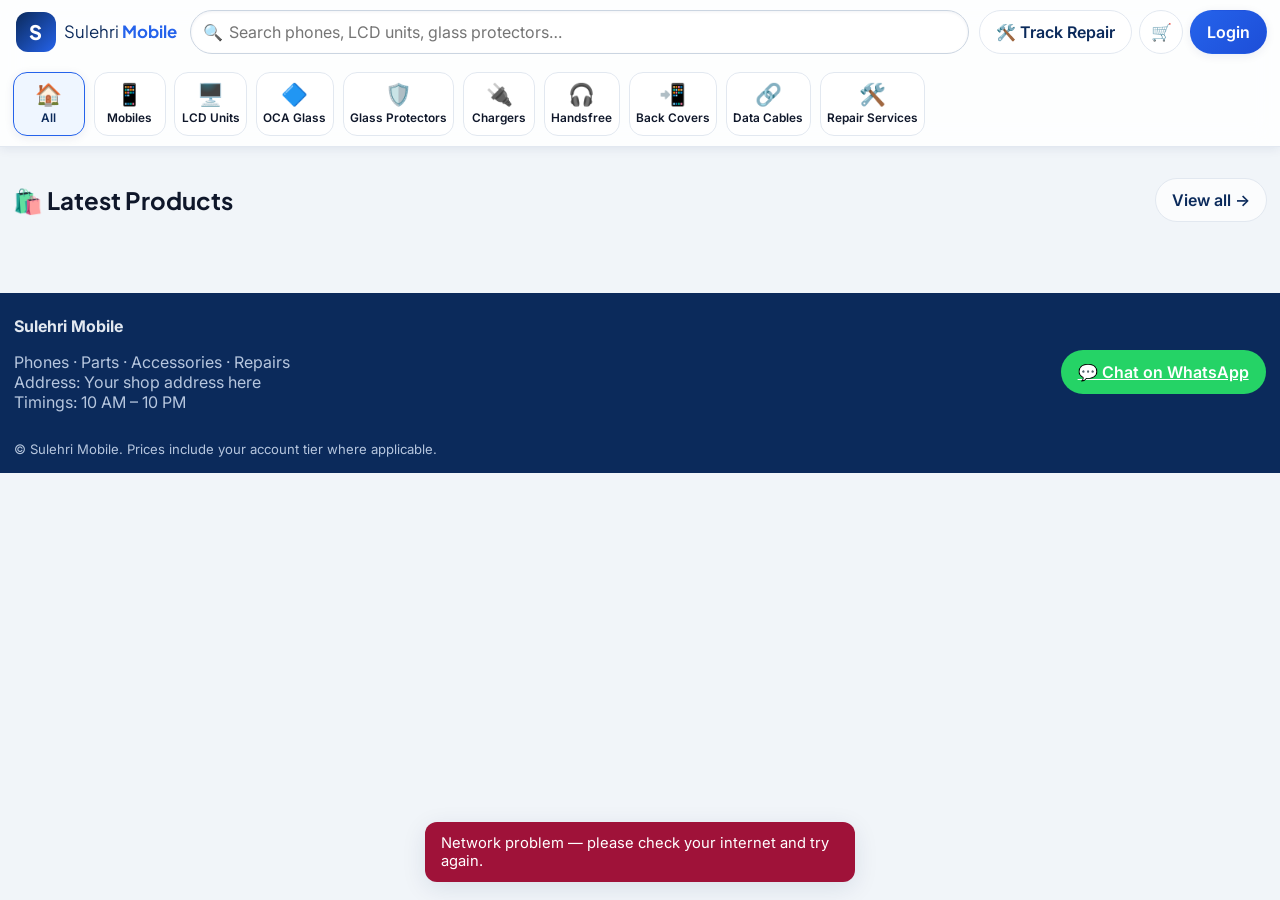
==== index.html @ 1303ef2f "Add files via upload" ====
<!DOCTYPE html>
<html lang="en">
<head>
<meta charset="UTF-8">
<meta name="viewport" content="width=device-width, initial-scale=1.0, viewport-fit=cover">
<title>Sulehri Mobile — Phones, Parts, Accessories & Repairs</title>
<meta name="description" content="Sulehri Mobile — mobile phones, LCD units, parts, accessories and repair services at honest prices.">
<meta name="theme-color" content="#0B2A5B">
<link rel="manifest" href="manifest.json">
<link rel="icon" href="icon-192.png" type="image/png">
<link rel="preconnect" href="https://fonts.googleapis.com">
<link rel="preconnect" href="https://fonts.gstatic.com" crossorigin>
<link href="https://fonts.googleapis.com/css2?family=Inter:wght@400;500;600;700&family=Plus+Jakarta+Sans:wght@600;700;800&display=swap" rel="stylesheet">
<link rel="stylesheet" href="styles.css">
</head>
<body>

<!-- ================= HEADER ================= -->
<header class="site-header" id="siteHeader">
  <div class="header-inner">
    <button class="logo" id="logoBtn" type="button" aria-label="Sulehri Mobile — Home">
      <span class="logo-mark">S</span>
      <span class="logo-text">Sulehri <strong>Mobile</strong></span>
    </button>

    <div class="search-wrap">
      <span class="search-icon" aria-hidden="true">🔍</span>
      <input id="searchInput" type="search" autocomplete="off" enterkeyhint="search"
             placeholder="Search phones, LCD units, glass protectors…" aria-label="Search products">
      <div class="suggestions" id="searchSuggestions" hidden></div>
    </div>

    <div class="header-actions">
      <button class="btn btn-ghost header-track" id="trackBtnTop" type="button">🛠️ Track Repair</button>
      <button class="icon-btn" id="cartBtn" type="button" aria-label="Open cart">
        🛒 <span class="cart-badge" id="cartBadge" hidden>0</span>
      </button>
      <button class="btn btn-primary" id="loginBtn" type="button">
        <span id="accountBtnLabel">Login</span>
      </button>
    </div>
  </div>

  <!-- Category icon strip -->
  <nav class="cat-strip" id="categoryStrip" aria-label="Categories"></nav>
</header>

<!-- Demo notice (only visible in DEMO mode) -->
<div class="demo-banner" id="demoBanner" hidden>
  🧪 <strong>DEMO MODE</strong> — sample data for design preview. Add your Web App URL in <code>app.js</code> to go live.
</div>

<!-- Monthly target bar (logged-in customers only) -->
<section class="target-bar" id="targetBar" hidden>
  <div class="target-inner">
    <div class="target-text">
      🎯 <strong id="targetTierName">Retail</strong> member —
      Spent <strong id="targetSpent">PKR 0</strong> of <strong id="targetTarget">PKR 0</strong>
      · <span id="targetRemaining"></span>
    </div>
    <div class="target-track"><div class="target-fill" id="targetFill"></div></div>
    <div class="target-pct" id="targetPercent">0%</div>
  </div>
</section>

<main id="mainContent">

  <!-- ================= VIEW: HOME ================= -->
  <section class="view" id="viewHome">
    <div id="showcaseWrap"></div>

    <div class="section-head">
      <h2>🛍️ Latest Products</h2>
      <button class="btn btn-ghost" id="btnShopAll" type="button">View all →</button>
    </div>
    <div class="product-grid" id="homeGrid"></div>
  </section>

  <!-- ================= VIEW: SHOP ================= -->
  <section class="view" id="viewShop" hidden>
    <div class="shop-layout">

      <!-- Filters: sidebar (desktop) / drawer (mobile) -->
      <aside class="filters" id="filterDrawer" aria-label="Filters">
        <div class="filters-head">
          <h3>🎛️ Filters</h3>
          <button class="btn btn-ghost btn-sm" id="clearFiltersBtn" type="button">Clear all</button>
          <button class="icon-btn filters-close" id="closeFiltersBtn" type="button" aria-label="Close filters">✕</button>
        </div>

        <div class="filter-group">
          <h4>Category</h4>
          <div id="filterMainCats"></div>
        </div>
        <div class="filter-group">
          <h4>Sub-Category <span class="muted">(with counts)</span></h4>
          <div id="filterSubCats"></div>
        </div>
        <div class="filter-group">
          <h4>Brand</h4>
          <div id="filterBrands"></div>
        </div>
        <div class="filter-group">
          <h4>RAM</h4>
          <div id="filterRams" class="chip-row"></div>
        </div>
        <div class="filter-group">
          <h4>Storage</h4>
          <div id="filterStorages" class="chip-row"></div>
        </div>
        <div class="filter-group">
          <h4>PTA Status</h4>
          <div id="filterPtas"></div>
        </div>
        <div class="filter-group">
          <h4>Network</h4>
          <div id="filterNetworks"></div>
        </div>
        <div class="filter-group">
          <h4>Price Range (PKR)</h4>
          <div class="price-inputs">
            <input id="priceMin" type="number" min="0" placeholder="Min" inputmode="numeric">
            <span>—</span>
            <input id="priceMax" type="number" min="0" placeholder="Max" inputmode="numeric">
          </div>
          <div id="priceQuick" class="chip-row">
            <button type="button" class="chip" data-price="0-1000">Under 1,000</button>
            <button type="button" class="chip" data-price="1000-5000">1,000–5,000</button>
            <button type="button" class="chip" data-price="5000-20000">5,000–20,000</button>
            <button type="button" class="chip" data-price="20000-60000">20,000–60,000</button>
            <button type="button" class="chip" data-price="60000-">60,000+</button>
          </div>
        </div>
        <button class="btn btn-primary btn-block filters-apply" id="applyFiltersBtn" type="button">Show results</button>
      </aside>
      <div class="drawer-scrim" id="filterScrim" hidden></div>

      <div class="shop-main">
        <div class="shop-toolbar">
          <button class="btn btn-ghost" id="openFiltersBtn" type="button">🎛️ Filters</button>
          <span class="muted" id="resultCount"></span>
          <label class="sort-label">Sort
            <select id="sortSelect">
              <option value="featured">Featured</option>
              <option value="price-asc">Price: Low to High</option>
              <option value="price-desc">Price: High to Low</option>
              <option value="newest">Newest</option>
            </select>
          </label>
        </div>
        <div class="active-filter-chips" id="activeFilterChips"></div>
        <div class="product-grid" id="shopGrid"></div>
        <p class="empty-state" id="shopEmpty" hidden>😕 No products match these filters.<br>
          <button class="btn btn-ghost" id="emptyClearBtn" type="button">Clear filters</button></p>
      </div>
    </div>
  </section>

  <!-- ================= VIEW: TRACK REPAIR ================= -->
  <section class="view narrow" id="viewTrack" hidden>
    <h2>🛠️ Track Your Repair</h2>
    <p class="muted">Enter your <strong>Job ID</strong> (e.g. REP-1001) and the <strong>email</strong> you gave at the shop
      <em>or</em> your <strong>portal password</strong> from the job slip / email.</p>
    <form id="trackForm" class="card-form">
      <label>Job ID <input id="trJobId" required placeholder="REP-1001" autocomplete="off"></label>
      <label>Email <input id="trEmail" type="email" placeholder="you@example.com" autocomplete="email"></label>
      <div class="or-divider">— or —</div>
      <label>Portal Password <input id="trPass" placeholder="e.g. SM-123456" autocomplete="off"></label>
      <p class="form-error" id="trError" hidden></p>
      <button class="btn btn-primary btn-block" id="trBtn" type="submit">Track my repair</button>
    </form>
    <div id="trResult" hidden>
      <div class="step-tracker" id="trSteps"></div>
      <div class="track-meta" id="trMeta"></div>
    </div>
  </section>

  <!-- ================= VIEW: ACCOUNT ================= -->
  <section class="view narrow" id="viewAccount" hidden>
    <h2>👤 My Account</h2>
    <div id="accLoginPrompt" hidden>
      <p class="muted">Please log in to see your profile, tier progress and orders.</p>
      <button class="btn btn-primary" id="accLoginBtn" type="button">Login / Register</button>
    </div>
    <div id="accContent" hidden>
      <div class="account-card">
        <img class="account-photo" id="accPhoto" alt="" hidden>
        <div>
          <h3 id="accName"></h3>
          <p class="muted" id="accEmail"></p>
          <p class="muted" id="accPhone"></p>
          <span class="tier-pill" id="accTier"></span>
        </div>
        <button class="btn btn-ghost" id="logoutBtn" type="button">Logout</button>
      </div>
      <div class="target-track big"><div class="target-fill" id="accTargetFill"></div></div>
      <p class="muted" id="accTargetText"></p>

      <h3>🧾 My Orders</h3>
      <div id="accOrders"></div>
    </div>
  </section>
</main>

<!-- ================= FOOTER ================= -->
<footer class="site-footer">
  <div class="footer-inner">
    <div>
      <strong>Sulehri Mobile</strong>
      <p class="muted">Phones · Parts · Accessories · Repairs<br>Address: Your shop address here<br>Timings: 10 AM – 10 PM</p>
    </div>
    <a class="btn btn-whatsapp" id="waLink" href="#" target="_blank" rel="noopener">💬 Chat on WhatsApp</a>
  </div>
  <p class="muted small">© Sulehri Mobile. Prices include your account tier where applicable.</p>
</footer>

<!-- ================= BOTTOM NAV (mobile) ================= -->
<nav class="bottom-nav" aria-label="Main">
  <button type="button" data-nav="home" class="nav-item active"><span>🏠</span>Home</button>
  <button type="button" data-nav="categories" class="nav-item"><span>🗂️</span>Categories</button>
  <button type="button" data-nav="search" class="nav-item"><span>🔍</span>Search</button>
  <button type="button" data-nav="cart" class="nav-item"><span>🛒</span>Cart<b class="nav-badge" id="navCartBadge" hidden>0</b></button>
  <button type="button" data-nav="account" class="nav-item"><span>👤</span>Account</button>
</nav>

<!-- ================= QUICK VIEW MODAL ================= -->
<div class="modal" id="quickViewModal" hidden>
  <div class="modal-card">
    <button class="icon-btn modal-close" id="qvClose" type="button" aria-label="Close">✕</button>
    <div class="qv-media">
      <div class="qv-frame"><img id="qvImg" alt=""></div>
      <div class="qv-thumbs" id="qvThumbs"></div>
    </div>
    <div class="qv-body">
      <span class="brand-tag" id="qvBrand"></span>
      <h3 id="qvTitle"></h3>
      <div class="spec-pills" id="qvSpecs"></div>
      <p class="qv-warranty" id="qvWarranty"></p>
      <p class="qv-stock" id="qvStock"></p>
      <div class="price-row">
        <span class="price" id="qvPrice"></span>
        <span class="compare-price" id="qvCompare"></span>
        <span class="discount-pill" id="qvDiscount" hidden></span>
      </div>
      <div class="qv-actions">
        <div class="qty-stepper">
          <button type="button" id="qvQtyMinus" aria-label="Decrease quantity">−</button>
          <span id="qvQty">1</span>
          <button type="button" id="qvQtyPlus" aria-label="Increase quantity">+</button>
        </div>
        <button class="btn btn-primary grow" id="qvAddBtn" type="button">🛒 Add to Cart</button>
      </div>
    </div>
  </div>
</div>

<!-- ================= CART DRAWER ================= -->
<div class="drawer-scrim" id="cartScrim" hidden></div>
<aside class="cart-drawer" id="cartDrawer" hidden aria-label="Cart">
  <div class="cart-head">
    <h3>🛒 Your Cart</h3>
    <button class="icon-btn" id="closeCartBtn" type="button" aria-label="Close cart">✕</button>
  </div>
  <div class="cart-items" id="cartItems"></div>
  <div class="cart-foot">
    <div class="cart-total">Subtotal <strong id="cartSubtotal">PKR 0</strong></div>
    <button class="btn btn-primary btn-block" id="checkoutBtn" type="button">Checkout →</button>
  </div>
</aside>

<!-- ================= CHECKOUT MODAL ================= -->
<div class="modal" id="checkoutModal" hidden>
  <div class="modal-card small-card">
    <button class="icon-btn modal-close" id="coClose" type="button" aria-label="Close">✕</button>
    <h3>✅ Checkout</h3>
    <div id="coFormWrap">
      <p class="muted" id="coCustomer"></p>
      <div class="co-lines" id="coLines"></div>
      <div class="cart-total">Total <strong id="coTotal">PKR 0</strong></div>
      <label>Payment Method
        <select id="coPayment">
          <option>Cash</option>
          <option>Bank</option>
          <option>EasyPaisa-JazzCash</option>
          <option>Credit</option>
        </select>
      </label>
      <label>Notes (optional)
        <input id="coNotes" placeholder="Delivery address / any note">
      </label>
      <p class="form-error" id="coError" hidden></p>
      <button class="btn btn-primary btn-block" id="coSubmit" type="button">Place Order</button>
    </div>
    <div id="coSuccess" hidden>
      <p class="success-big">🎉 Order placed!</p>
      <p>Your Order ID is <strong id="coOrderId"></strong>.<br>We will contact you to confirm. You can see it in <strong>My Account → My Orders</strong>.</p>
      <button class="btn btn-primary btn-block" id="coDoneBtn" type="button">Done</button>
    </div>
  </div>
</div>

<!-- ================= AUTH MODAL ================= -->
<div class="modal" id="authModal" hidden>
  <div class="modal-card small-card">
    <button class="icon-btn modal-close" id="authClose" type="button" aria-label="Close">✕</button>
    <div class="auth-tabs">
      <button type="button" id="tabLogin" class="auth-tab active">Login</button>
      <button type="button" id="tabRegister" class="auth-tab">Register</button>
    </div>

    <form id="loginForm">
      <label>Email <input id="liEmail" type="email" required autocomplete="email" placeholder="you@example.com"></label>
      <label>Password <input id="liPassword" type="password" required autocomplete="current-password" placeholder="••••••••"></label>
      <p class="form-error" id="liError" hidden></p>
      <button class="btn btn-primary btn-block" type="submit">Login</button>
      <p class="muted small" id="demoHint" hidden>Demo account: <code>demo@sulehri.pk</code> / <code>demo123</code> (any password also works in demo).</p>
    </form>

    <form id="registerForm" hidden>
      <label>Full Name <input id="rgName" required autocomplete="name" placeholder="Your name"></label>
      <label>Email <input id="rgEmail" type="email" required autocomplete="email" placeholder="you@example.com"></label>
      <label>Password (min 6 characters) <input id="rgPassword" type="password" required minlength="6" autocomplete="new-password"></label>
      <label>Phone <input id="rgPhone" required autocomplete="tel" placeholder="03xx-xxxxxxx"></label>
      <label>Reference (who referred you?) <input id="rgReference" placeholder="Optional"></label>
      <label>Profile Photo (optional) <input id="rgPhoto" type="file" accept="image/*"></label>
      <p class="form-error" id="rgError" hidden></p>
      <button class="btn btn-primary btn-block" type="submit">Create Account</button>
    </form>
  </div>
</div>

<div class="toast-wrap" id="toastWrap" aria-live="polite"></div>

<script src="app.js"></script>
</body>
</html>
---- styles.css ----
/* ==========================================================================
   Sulehri Mobile — Storefront styles (Phase 3)
   Zero-build custom CSS (no Tailwind / no CDN framework): faster on low-end
   phones, works on any free host and inside the Phase 5 Android WebView.
   Design tokens mirror the Phase 3 spec: Deep Tech Navy / Electric Blue,
   Crisp White / Soft Slate surfaces, Emerald + Coral accents.
   ========================================================================== */
:root{
  --navy:#0B2A5B; --blue:#2563EB; --blue-dark:#1D4ED8;
  --ink:#0F172A; --slate:#64748B; --slate-bg:#F1F5F9; --line:#E2E8F0;
  --white:#FFFFFF; --emerald:#059669; --coral:#F43F5E; --amber:#D97706;
  --radius:16px; --shadow:0 6px 24px rgba(11,42,91,.10);
  --shadow-sm:0 2px 10px rgba(11,42,91,.08);
  --font-body:'Inter',system-ui,-apple-system,'Segoe UI',Roboto,sans-serif;
  --font-head:'Plus Jakarta Sans','Inter',system-ui,sans-serif;
  --bottom-nav-h:64px;
}
*{box-sizing:border-box}
html{-webkit-text-size-adjust:100%}
body{
  margin:0; font-family:var(--font-body); color:var(--ink); background:var(--slate-bg);
  overflow-x:hidden; padding-bottom:calc(var(--bottom-nav-h) + env(safe-area-inset-bottom));
}
img{max-width:100%}
button,input,select{font:inherit}
h2,h3{font-family:var(--font-head)}
.muted{color:var(--slate)} .small{font-size:.82rem}
.grow{flex:1}

/* ---------- Buttons / inputs ---------- */
.btn{
  min-height:44px; padding:.55rem 1rem; border-radius:999px; border:1px solid transparent;
  background:var(--white); color:var(--ink); font-weight:600; cursor:pointer;
  display:inline-flex; align-items:center; justify-content:center; gap:.4rem;
  transition:transform .15s ease, box-shadow .15s ease, background .15s ease;
}
.btn:active{transform:scale(.97)}
.btn-primary{background:linear-gradient(135deg,var(--blue),var(--blue-dark)); color:#fff; box-shadow:var(--shadow-sm)}
.btn-ghost{background:rgba(255,255,255,.75); border-color:var(--line); color:var(--navy)}
.btn-whatsapp{background:#25D366; color:#fff}
.btn-block{width:100%}
.btn-sm{min-height:36px; padding:.3rem .7rem; font-size:.85rem}
.icon-btn{
  min-width:44px; min-height:44px; border-radius:50%; border:1px solid var(--line);
  background:var(--white); cursor:pointer; position:relative; font-size:1.05rem;
  display:inline-flex; align-items:center; justify-content:center;
}
input,select{
  min-height:44px; padding:.55rem .8rem; border:1px solid var(--line); border-radius:12px;
  background:var(--white); width:100%;
}
label{display:block; font-weight:600; font-size:.9rem; margin:.7rem 0}
label input,label select{margin-top:.35rem; font-weight:400}
.form-error{color:var(--coral); font-weight:600; background:#FFF1F2; border:1px solid #FECDD3; padding:.5rem .7rem; border-radius:10px}

/* ---------- Header (glassmorphism) ---------- */
.site-header{
  position:sticky; top:0; z-index:60;
  background:rgba(255,255,255,.86); backdrop-filter:blur(14px); -webkit-backdrop-filter:blur(14px);
  border-bottom:1px solid var(--line); box-shadow:var(--shadow-sm);
}
.header-inner{
  max-width:1280px; margin:0 auto; padding:.55rem .8rem; display:flex; align-items:center; gap:.6rem;
}
.logo{display:flex; align-items:center; gap:.5rem; background:none; border:none; cursor:pointer; padding:.2rem; min-height:44px}
.logo-mark{
  width:40px; height:40px; border-radius:12px; display:grid; place-items:center;
  background:linear-gradient(135deg,var(--navy),var(--blue)); color:#fff;
  font-family:var(--font-head); font-weight:800; font-size:1.25rem;
}
.logo-text{font-family:var(--font-head); font-size:1.05rem; color:var(--navy); white-space:nowrap}
.logo-text strong{color:var(--blue)}
.search-wrap{flex:1; position:relative; min-width:0}
.search-wrap input{
  border-radius:999px; padding-left:2.4rem; border-color:#CBD5E1;
  box-shadow:inset 0 1px 3px rgba(11,42,91,.06);
}
.search-icon{position:absolute; left:.85rem; top:50%; transform:translateY(-50%); pointer-events:none}
.suggestions{
  position:absolute; left:0; right:0; top:calc(100% + 6px); background:var(--white);
  border:1px solid var(--line); border-radius:14px; box-shadow:var(--shadow); overflow:hidden; z-index:70;
}
.suggestion-item{
  display:flex; align-items:center; gap:.6rem; width:100%; padding:.5rem .7rem; min-height:52px;
  background:none; border:none; border-bottom:1px solid var(--line); cursor:pointer; text-align:left;
}
.suggestion-item:last-child{border-bottom:none}
.suggestion-item img{width:40px; height:40px; object-fit:contain; background:var(--slate-bg); border-radius:8px; padding:3px}
.suggestion-item .sg-title{font-weight:600; font-size:.88rem; flex:1; min-width:0; overflow:hidden; text-overflow:ellipsis; white-space:nowrap}
.suggestion-item .sg-price{color:var(--navy); font-weight:700; font-size:.88rem; white-space:nowrap}
.header-actions{display:flex; align-items:center; gap:.45rem}
.cart-badge,.nav-badge{
  position:absolute; top:-4px; right:-4px; background:var(--coral); color:#fff;
  font-size:.68rem; font-weight:700; min-width:20px; height:20px; border-radius:999px;
  display:inline-flex; align-items:center; justify-content:center; padding:0 5px;
}

/* ---------- Category strip ---------- */
.cat-strip{
  max-width:1280px; margin:0 auto; display:flex; gap:.55rem; overflow-x:auto;
  padding:.5rem .8rem .65rem; scrollbar-width:none; -webkit-overflow-scrolling:touch;
}
.cat-strip::-webkit-scrollbar{display:none}
.cat-item{
  flex:0 0 auto; display:flex; flex-direction:column; align-items:center; gap:.25rem;
  min-width:72px; min-height:64px; padding:.5rem .4rem; border-radius:14px; cursor:pointer;
  background:var(--white); border:1px solid var(--line); color:var(--ink); font-size:.74rem; font-weight:600;
  transition:border-color .15s, background .15s, transform .15s;
}
.cat-item .cat-icon{font-size:1.35rem}
.cat-item.active{border-color:var(--blue); background:#EFF6FF; color:var(--navy); box-shadow:var(--shadow-sm)}

/* ---------- Demo + target bars ---------- */
.demo-banner{
  max-width:1280px; margin:.6rem auto 0; padding:.55rem .9rem; border-radius:12px;
  background:#FFFBEB; border:1px dashed var(--amber); color:#92400E; font-size:.88rem; text-align:center;
}
.target-bar{background:linear-gradient(135deg,var(--navy),var(--blue-dark)); color:#fff}
.target-inner{max-width:1280px; margin:0 auto; padding:.6rem .9rem; display:flex; align-items:center; gap:.8rem; flex-wrap:wrap}
.target-text{font-size:.9rem}
.target-track{flex:1; min-width:140px; height:10px; background:rgba(255,255,255,.25); border-radius:999px; overflow:hidden}
.target-track.big{height:14px; background:var(--line); margin:.6rem 0 .3rem}
.target-fill{height:100%; width:0; background:linear-gradient(90deg,#34D399,var(--emerald)); border-radius:999px; transition:width .5s ease}
.target-pct{font-weight:800}

/* ---------- Layout / views ---------- */
main{max-width:1280px; margin:0 auto; padding:0 .8rem 1rem}
.view{animation:fadeIn .25s ease}
.view.narrow{max-width:680px; margin:0 auto}
@keyframes fadeIn{from{opacity:0; transform:translateY(4px)} to{opacity:1; transform:none}}
.section-head{display:flex; align-items:center; justify-content:space-between; margin:1.1rem 0 .4rem}

/* ---------- Showcase ---------- */
.showcase{margin-top:1rem}
.poster{
  border-radius:var(--radius); overflow:hidden; position:relative; color:#fff; box-shadow:var(--shadow);
  background:linear-gradient(120deg,var(--navy),var(--blue)); min-height:120px;
  display:flex; align-items:flex-end;
}
.poster img{position:absolute; inset:0; width:100%; height:100%; object-fit:cover; opacity:.85}
.poster-body{position:relative; padding:1rem; width:100%; background:linear-gradient(transparent,rgba(4,20,46,.72))}
.poster-body h3{margin:.25rem 0 0; font-size:1.35rem}
.badge-text{
  display:inline-block; background:var(--coral); color:#fff; font-weight:800; font-size:.75rem;
  padding:.25rem .6rem; border-radius:999px; letter-spacing:.02em;
}
.showcase-products{margin-top:.6rem}

/* ---------- Product grid + cards ---------- */
.product-grid{
  display:grid; gap:.7rem; margin-top:.6rem;
  grid-template-columns:repeat(2,minmax(0,1fr));
}
@media(min-width:640px){.product-grid{grid-template-columns:repeat(3,minmax(0,1fr))}}
@media(min-width:1024px){.product-grid{grid-template-columns:repeat(4,minmax(0,1fr))}}
.shop-main .product-grid{grid-template-columns:repeat(2,minmax(0,1fr))}
@media(min-width:640px){.shop-main .product-grid{grid-template-columns:repeat(3,minmax(0,1fr))}}
.card{
  background:rgba(255,255,255,.92); border:1px solid var(--line); border-radius:var(--radius);
  box-shadow:var(--shadow-sm); overflow:hidden; display:flex; flex-direction:column;
  transition:transform .15s ease, box-shadow .15s ease;
}
.card:hover{transform:translateY(-2px); box-shadow:var(--shadow)}
.card-frame{
  position:relative; aspect-ratio:1/1; background:linear-gradient(180deg,#fff,var(--slate-bg));
  cursor:pointer;
}
.card-frame img{
  position:absolute; inset:0; width:100%; height:100%; object-fit:contain; padding:12px;
}
.discount-pill{
  position:absolute; top:8px; left:8px; z-index:2; background:var(--coral); color:#fff;
  font-weight:800; font-size:.75rem; padding:.22rem .55rem; border-radius:999px;
  box-shadow:var(--shadow-sm);
}
.status-badge{
  position:absolute; top:8px; right:8px; z-index:2; color:#fff; font-weight:800; font-size:.68rem;
  padding:.22rem .5rem; border-radius:999px; letter-spacing:.03em;
}
.badge-NEW{background:var(--emerald)} .badge-HOT-SALE{background:var(--coral)}
.badge-LIMITED{background:var(--amber)} .badge-BESTSELLER{background:var(--blue)}
.card-body{padding:.65rem .7rem .75rem; display:flex; flex-direction:column; gap:.35rem; flex:1}
.brand-tag{font-size:.7rem; font-weight:700; letter-spacing:.06em; text-transform:uppercase; color:var(--blue)}
.card-title{
  font-weight:600; font-size:.92rem; line-height:1.3; cursor:pointer;
  display:-webkit-box; -webkit-line-clamp:2; -webkit-box-orient:vertical; overflow:hidden; min-height:2.35em;
}
.spec-pills{display:flex; flex-wrap:wrap; gap:.3rem}
.spec-pill{background:var(--slate-bg); border:1px solid var(--line); color:#334155; font-size:.7rem; font-weight:600; padding:.14rem .45rem; border-radius:999px}
.price-row{display:flex; align-items:baseline; gap:.45rem; flex-wrap:wrap; margin-top:auto}
.price{font-family:var(--font-head); font-weight:800; color:var(--navy); font-size:1.02rem}
.compare-price{color:var(--slate); text-decoration:line-through; font-size:.85rem}
.card .add-btn{margin-top:.45rem; width:100%}
/* Skeleton loading */
.skeleton{border-radius:var(--radius); background:var(--white); border:1px solid var(--line); overflow:hidden}
.skeleton .sk-img{aspect-ratio:1/1; background:linear-gradient(100deg,var(--slate-bg) 40%,#E8EEF5 50%,var(--slate-bg) 60%); background-size:200% 100%; animation:shimmer 1.2s infinite}
.skeleton .sk-line{height:12px; margin:.55rem .7rem; border-radius:6px; background:var(--slate-bg)}
@keyframes shimmer{to{background-position:-200% 0}}

/* ---------- Shop layout / filters ---------- */
.shop-layout{display:block}
.shop-toolbar{display:flex; align-items:center; gap:.6rem; margin-top:.8rem; flex-wrap:wrap}
.shop-toolbar .sort-label{margin:0 0 0 auto; display:flex; align-items:center; gap:.4rem; font-size:.88rem}
.shop-toolbar select{width:auto}
.active-filter-chips{display:flex; gap:.4rem; flex-wrap:wrap; margin-top:.5rem}
.filters{
  background:var(--white); border:1px solid var(--line); border-radius:var(--radius);
  padding:1rem; box-shadow:var(--shadow-sm);
}
.filters-head{display:flex; align-items:center; gap:.5rem}
.filters-head h3{margin:0; flex:1}
.filter-group{border-top:1px solid var(--line); padding:.7rem 0 .3rem}
.filter-group h4{margin:.1rem 0 .5rem; font-size:.9rem}
.check-row{
  display:flex; align-items:center; gap:.5rem; min-height:40px; font-weight:500; margin:0; cursor:pointer; font-size:.9rem;
}
.check-row input{width:20px; height:20px; min-height:20px; accent-color:var(--blue); flex:0 0 auto}
.check-row .count{margin-left:auto; color:var(--slate); font-size:.8rem}
.chip-row{display:flex; flex-wrap:wrap; gap:.4rem}
.chip{
  min-height:38px; padding:.3rem .7rem; border-radius:999px; border:1px solid var(--line);
  background:var(--white); cursor:pointer; font-size:.83rem; font-weight:600;
}
.chip.active{background:var(--navy); color:#fff; border-color:var(--navy)}
.price-inputs{display:flex; align-items:center; gap:.4rem}
.price-inputs input{min-height:42px}
.filters-apply{display:none}
.empty-state{text-align:center; padding:2rem 1rem; color:var(--slate)}
/* Desktop: sidebar visible, no drawer */
@media(min-width:1024px){
  .shop-layout{display:grid; grid-template-columns:264px 1fr; gap:1rem; align-items:start}
  .filters{position:sticky; top:132px; max-height:calc(100vh - 150px); overflow:auto; margin-top:.8rem}
  #openFiltersBtn,.filters-close{display:none}
}
/* Mobile / tablet: filters become a slide-up drawer */
@media(max-width:1023.5px){
  .filters{
    position:fixed; left:0; right:0; bottom:0; z-index:90; max-height:86vh; overflow:auto;
    border-radius:20px 20px 0 0; transform:translateY(105%); transition:transform .28s ease;
  }
  .filters.open{transform:none; box-shadow:var(--shadow)}
  .filters-apply{display:block; position:sticky; bottom:0}
}
.drawer-scrim{position:fixed; inset:0; background:rgba(4,20,46,.45); z-index:80}

/* ---------- Bottom nav (mobile) ---------- */
.bottom-nav{
  position:fixed; left:0; right:0; bottom:0; z-index:65; height:calc(var(--bottom-nav-h) + env(safe-area-inset-bottom));
  padding-bottom:env(safe-area-inset-bottom);
  background:rgba(255,255,255,.94); backdrop-filter:blur(12px); border-top:1px solid var(--line);
  display:flex;
}
.nav-item{
  flex:1; background:none; border:none; cursor:pointer; position:relative; min-height:56px;
  display:flex; flex-direction:column; align-items:center; justify-content:center; gap:1px;
  font-size:.7rem; font-weight:600; color:var(--slate);
}
.nav-item span{font-size:1.2rem}
.nav-item.active{color:var(--navy)}
.nav-badge{top:2px; right:calc(50% - 22px)}
@media(min-width:768px){
  .bottom-nav{display:none}
  body{padding-bottom:0}
  .header-track{display:inline-flex}
}
@media(max-width:767.5px){ .header-track{display:none} .logo-text{font-size:.95rem} }

/* ---------- Modals / drawers ---------- */
.modal{
  position:fixed; inset:0; z-index:100; background:rgba(4,20,46,.5);
  display:flex; align-items:flex-end; justify-content:center; padding:0;
  animation:fadeIn .2s ease;
}
.modal-card{
  background:var(--white); width:100%; max-height:92vh; overflow:auto; position:relative;
  border-radius:20px 20px 0 0; padding:1.1rem; animation:slideUp .25s ease;
}
@media(min-width:768px){
  .modal{align-items:center; padding:1rem}
  .modal-card{border-radius:20px; max-width:860px}
  .modal-card.small-card{max-width:480px}
}
@keyframes slideUp{from{transform:translateY(24px); opacity:.6} to{transform:none; opacity:1}}
.modal-close{position:absolute; top:.6rem; right:.6rem; z-index:3}
.cart-drawer{
  position:fixed; top:0; right:0; bottom:0; z-index:95; width:min(420px,94vw);
  background:var(--white); box-shadow:var(--shadow); display:flex; flex-direction:column;
  animation:slideIn .25s ease;
}
@keyframes slideIn{from{transform:translateX(30px); opacity:.5} to{transform:none; opacity:1}}
.cart-head{display:flex; align-items:center; justify-content:space-between; padding:.8rem 1rem; border-bottom:1px solid var(--line)}
.cart-head h3{margin:0}
.cart-items{flex:1; overflow:auto; padding:.6rem 1rem}
.cart-item{display:flex; gap:.6rem; padding:.55rem 0; border-bottom:1px solid var(--line); align-items:center}
.cart-item img{width:56px; height:56px; object-fit:contain; background:var(--slate-bg); border-radius:10px; padding:4px}
.cart-item .ci-body{flex:1; min-width:0}
.cart-item .ci-title{font-weight:600; font-size:.88rem}
.cart-foot{padding:.8rem 1rem calc(.8rem + env(safe-area-inset-bottom)); border-top:1px solid var(--line)}
.cart-total{display:flex; justify-content:space-between; font-size:1rem; margin-bottom:.6rem}
.qty-stepper{display:inline-flex; align-items:center; gap:.15rem; border:1px solid var(--line); border-radius:999px; overflow:hidden}
.qty-stepper button{min-width:40px; min-height:40px; border:none; background:var(--slate-bg); font-size:1.05rem; cursor:pointer}
.qty-stepper span{min-width:26px; text-align:center; font-weight:700}
.ci-remove{background:none; border:none; color:var(--coral); cursor:pointer; min-height:36px; font-weight:600}

/* Quick view */
.qv-frame{position:relative; aspect-ratio:1/1; background:linear-gradient(180deg,#fff,var(--slate-bg)); border-radius:var(--radius)}
.qv-frame img{position:absolute; inset:0; width:100%; height:100%; object-fit:contain; padding:16px}
.qv-thumbs{display:flex; gap:.5rem; margin-top:.5rem}
.qv-thumbs button{width:64px; height:64px; border-radius:10px; border:2px solid var(--line); background:var(--slate-bg); padding:4px; cursor:pointer}
.qv-thumbs button.active{border-color:var(--blue)}
.qv-thumbs img{width:100%; height:100%; object-fit:contain}
.qv-body h3{margin:.35rem 0}
.qv-actions{display:flex; gap:.6rem; align-items:center; margin-top:.8rem}
.qv-warranty{color:var(--emerald); font-weight:600}
.qv-stock{color:var(--slate); font-size:.88rem}
@media(min-width:768px){ .modal-card:not(.small-card){display:grid; grid-template-columns:1fr 1fr; gap:1.1rem} }

/* Auth */
.auth-tabs{display:flex; background:var(--slate-bg); border-radius:999px; padding:4px; margin-bottom:.4rem}
.auth-tab{flex:1; min-height:42px; border:none; background:none; border-radius:999px; font-weight:700; cursor:pointer}
.auth-tab.active{background:var(--white); box-shadow:var(--shadow-sm); color:var(--navy)}
.card-form{background:var(--white); border:1px solid var(--line); border-radius:var(--radius); padding:1rem; box-shadow:var(--shadow-sm)}
.or-divider{text-align:center; color:var(--slate); font-size:.85rem; margin:.4rem 0}

/* Repair tracker */
.step-tracker{display:flex; flex-direction:column; gap:0; margin:1rem 0}
.step{display:flex; gap:.7rem; position:relative; padding:.45rem 0 .45rem 0}
.step::before{content:''; position:absolute; left:15px; top:38px; bottom:-6px; width:2px; background:var(--line)}
.step:last-child::before{display:none}
.step-dot{
  width:32px; height:32px; flex:0 0 auto; border-radius:50%; display:grid; place-items:center;
  background:var(--white); border:2px solid var(--line); color:var(--slate); font-size:.85rem; z-index:1;
}
.step.done .step-dot{background:var(--emerald); border-color:var(--emerald); color:#fff}
.step.current .step-dot{background:var(--blue); border-color:var(--blue); color:#fff; box-shadow:0 0 0 5px #DBEAFE}
.step-label{padding-top:.3rem; font-weight:600}
.step.done .step-label{color:var(--emerald)} .step.current .step-label{color:var(--navy)}
.step.unrepairable .step-dot{background:var(--coral); border-color:var(--coral); color:#fff}
.track-meta{background:var(--white); border:1px solid var(--line); border-radius:var(--radius); padding:1rem; box-shadow:var(--shadow-sm)}
.track-meta table{width:100%; border-collapse:collapse}
.track-meta td{padding:.35rem .2rem; border-bottom:1px solid var(--line); font-size:.92rem}
.track-meta td:first-child{color:var(--slate); width:42%}
.track-meta tr:last-child td{border-bottom:none}

/* Account */
.account-card{
  display:flex; gap:.9rem; align-items:center; background:var(--white); border:1px solid var(--line);
  border-radius:var(--radius); padding:1rem; box-shadow:var(--shadow-sm); flex-wrap:wrap;
}
.account-card h3{margin:.1rem 0}
.account-card .btn{margin-left:auto}
.account-photo{width:64px; height:64px; border-radius:50%; object-fit:cover}
.tier-pill{background:var(--navy); color:#fff; padding:.2rem .6rem; border-radius:999px; font-size:.75rem; font-weight:700}
.order-card{
  background:var(--white); border:1px solid var(--line); border-radius:14px; padding:.8rem .9rem;
  margin-bottom:.6rem; box-shadow:var(--shadow-sm);
}
.order-card .oc-head{display:flex; justify-content:space-between; gap:.5rem; flex-wrap:wrap}
.order-status{font-weight:700; color:var(--blue)}
.order-items{color:#334155; font-size:.88rem; margin:.35rem 0 0; padding-left:1.1rem}

/* Checkout */
.co-lines{font-size:.9rem; color:#334155; max-height:150px; overflow:auto}
.co-lines div{display:flex; justify-content:space-between; padding:.25rem 0; border-bottom:1px dashed var(--line)}
.success-big{font-size:1.3rem; font-weight:800; color:var(--emerald); text-align:center}

/* Footer / toast */
.site-footer{margin-top:2rem; background:var(--navy); color:#E2E8F0; padding:1.4rem .9rem 1rem}
.footer-inner{max-width:1280px; margin:0 auto; display:flex; justify-content:space-between; gap:1rem; flex-wrap:wrap; align-items:center}
.site-footer .muted{color:#B6C6DE}
.site-footer>p{max-width:1280px; margin:.8rem auto 0}
.toast-wrap{position:fixed; left:50%; transform:translateX(-50%); bottom:calc(var(--bottom-nav-h) + 14px + env(safe-area-inset-bottom)); z-index:200; display:flex; flex-direction:column; gap:.5rem; width:min(92vw,430px)}
@media(min-width:768px){.toast-wrap{bottom:18px}}
.toast{
  background:var(--ink); color:#fff; padding:.75rem 1rem; border-radius:12px; box-shadow:var(--shadow);
  font-size:.92rem; animation:slideUp .25s ease;
}
.toast.error{background:#9F1239} .toast.success{background:#065F46}
[hidden]{display:none !important}
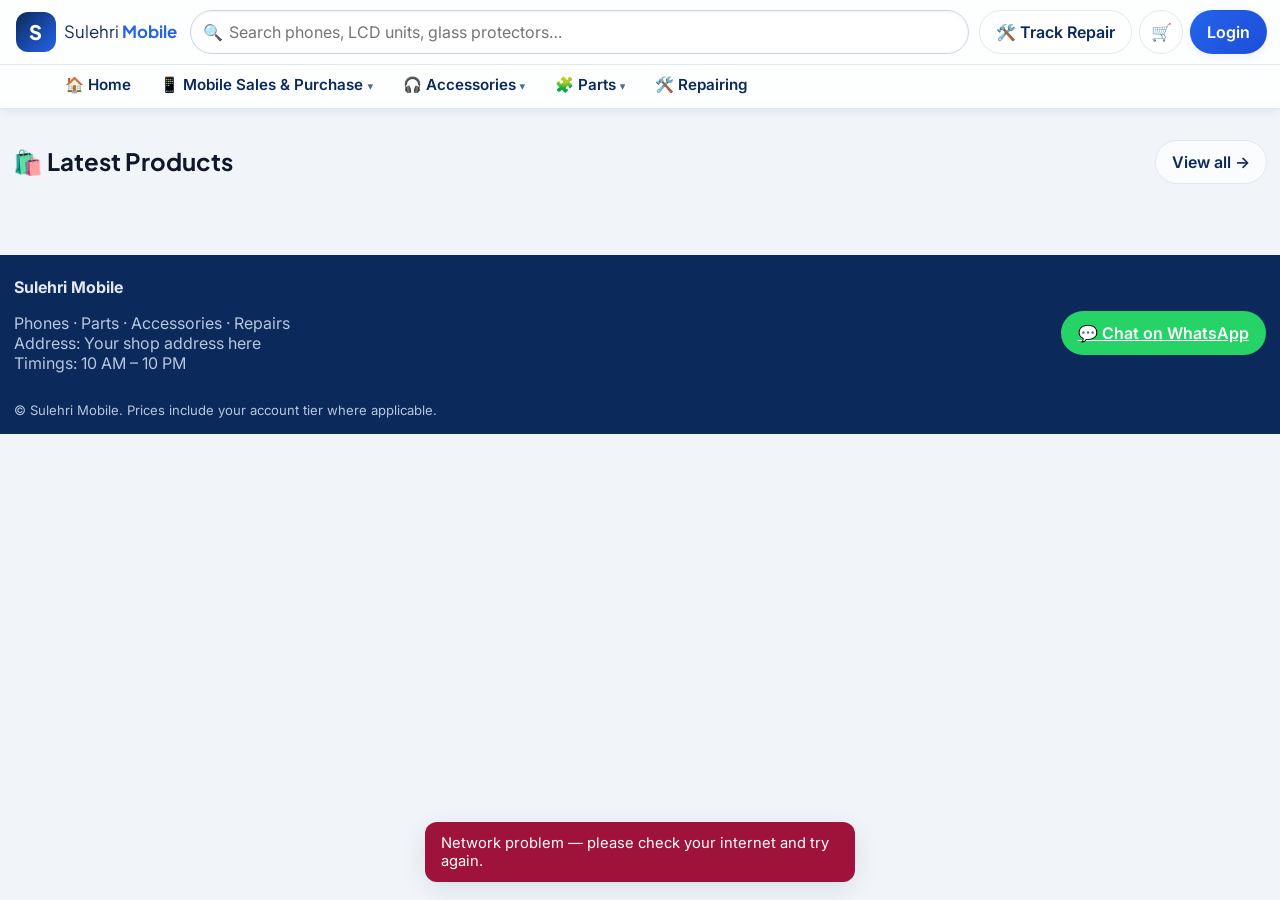
==== commit 62b978e5: "Mega menu nav + Repairing page + repair tracking by phone" ====
--- a/index.html
+++ b/index.html
@@ -41,8 +41,17 @@
     </div>
   </div>
 
-  <!-- Category icon strip -->
-  <nav class="cat-strip" id="categoryStrip" aria-label="Categories"></nav>
+  <!-- Main tab nav + mega menu -->
+  <nav class="main-nav" id="mainNav" aria-label="Shop sections">
+    <div class="main-nav-inner" id="mainNavInner">
+      <button type="button" class="nav-tab" data-tab="home">🏠 Home</button>
+      <button type="button" class="nav-tab has-menu" data-tab="phones" aria-haspopup="true" aria-expanded="false">📱 Mobile Sales &amp; Purchase <span class="nav-caret">▾</span></button>
+      <button type="button" class="nav-tab has-menu" data-tab="accessories" aria-haspopup="true" aria-expanded="false">🎧 Accessories <span class="nav-caret">▾</span></button>
+      <button type="button" class="nav-tab has-menu" data-tab="parts" aria-haspopup="true" aria-expanded="false">🧩 Parts <span class="nav-caret">▾</span></button>
+      <button type="button" class="nav-tab" data-tab="repair">🛠️ Repairing</button>
+    </div>
+    <div class="mega-panel" id="megaPanel" hidden></div>
+  </nav>
 </header>
 
 <!-- Demo notice (only visible in DEMO mode) -->
@@ -100,19 +109,19 @@
           <h4>Brand</h4>
           <div id="filterBrands"></div>
         </div>
-        <div class="filter-group">
+        <div class="filter-group" data-group="tech">
           <h4>RAM</h4>
           <div id="filterRams" class="chip-row"></div>
         </div>
-        <div class="filter-group">
+        <div class="filter-group" data-group="tech">
           <h4>Storage</h4>
           <div id="filterStorages" class="chip-row"></div>
         </div>
-        <div class="filter-group">
+        <div class="filter-group" data-group="tech">
           <h4>PTA Status</h4>
           <div id="filterPtas"></div>
         </div>
-        <div class="filter-group">
+        <div class="filter-group" data-group="tech">
           <h4>Network</h4>
           <div id="filterNetworks"></div>
         </div>
@@ -156,22 +165,80 @@
     </div>
   </section>
 
-  <!-- ================= VIEW: TRACK REPAIR ================= -->
-  <section class="view narrow" id="viewTrack" hidden>
-    <h2>🛠️ Track Your Repair</h2>
-    <p class="muted">Enter your <strong>Job ID</strong> (e.g. REP-1001) and the <strong>email</strong> you gave at the shop
-      <em>or</em> your <strong>portal password</strong> from the job slip / email.</p>
-    <form id="trackForm" class="card-form">
-      <label>Job ID <input id="trJobId" required placeholder="REP-1001" autocomplete="off"></label>
-      <label>Email <input id="trEmail" type="email" placeholder="you@example.com" autocomplete="email"></label>
-      <div class="or-divider">— or —</div>
-      <label>Portal Password <input id="trPass" placeholder="e.g. SM-123456" autocomplete="off"></label>
-      <p class="form-error" id="trError" hidden></p>
-      <button class="btn btn-primary btn-block" id="trBtn" type="submit">Track my repair</button>
-    </form>
-    <div id="trResult" hidden>
-      <div class="step-tracker" id="trSteps"></div>
-      <div class="track-meta" id="trMeta"></div>
+  <!-- ================= VIEW: REPAIRING ================= -->
+  <section class="view" id="viewRepair" hidden>
+    <div class="repair-hero">
+      <h2>🛠️ Mobile Repairing Services</h2>
+      <p>Har qism ke mobile masail ka hal — quality parts, expert technicians aur warranty ke saath.
+        Masla samajh na aaye? <strong>Diagnosis bilkul FREE hai</strong> — pehle quote, phir kaam.</p>
+      <div class="repair-hero-btns">
+        <a class="btn btn-whatsapp" id="repairWaBtn" href="#" target="_blank" rel="noopener">💬 WhatsApp par repair quote lein</a>
+        <button class="btn btn-ghost" id="repairTrackBtn" type="button">🔎 Apni repair track karein</button>
+      </div>
+    </div>
+
+    <h3 class="repair-h">🔧 Our Repair Services</h3>
+    <div class="svc-grid">
+      <div class="svc-card"><span class="svc-icon">📱</span><strong>Screen / LCD Replacement</strong><p class="muted small">Tooti screen ya display — original quality units ke saath.</p></div>
+      <div class="svc-card"><span class="svc-icon">🔋</span><strong>Battery Replacement</strong><p class="muted small">Battery jaldi khatam? Nai battery warranty ke saath.</p></div>
+      <div class="svc-card"><span class="svc-icon">🔌</span><strong>Charging Port Repair</strong><p class="muted small">Charging pin / sub-board ka masla usi din hal.</p></div>
+      <div class="svc-card"><span class="svc-icon">💧</span><strong>Water Damage</strong><p class="muted small">Pani gir gaya? Fori diagnosis aur data bachane ki koshish.</p></div>
+      <div class="svc-card"><span class="svc-icon">📷</span><strong>Camera Repair</strong><p class="muted small">Front / back camera replacement aur lens repair.</p></div>
+      <div class="svc-card"><span class="svc-icon">💾</span><strong>Software / Flashing</strong><p class="muted small">Logo par atka, hang ya software update ka masla.</p></div>
+      <div class="svc-card"><span class="svc-icon">👆</span><strong>Face ID / Fingerprint</strong><p class="muted small">Biometric sensors ki repair aur calibration.</p></div>
+      <div class="svc-card"><span class="svc-icon">🔊</span><strong>Speaker / Mic</strong><p class="muted small">Awaz ka masla — speaker, mic aur earpiece repair.</p></div>
+    </div>
+
+    <h3 class="repair-h">📲 Brands We Repair</h3>
+    <div class="brand-chips">
+      <span>Apple iPhone</span><span>Samsung</span><span>Infinix</span><span>Tecno</span><span>Xiaomi / Redmi</span>
+      <span>Vivo</span><span>Oppo</span><span>Realme</span><span>OnePlus</span><span>Google Pixel</span>
+      <span>Huawei / Honor</span><span>Nokia</span><span>Itel</span><span>Sparx</span>
+    </div>
+
+    <h3 class="repair-h">🪜 Kaise Kaam Hota Hai?</h3>
+    <div class="steps-row">
+      <div class="step-card"><span class="step-num">1</span><strong>Book Your Repair</strong><p class="muted small">WhatsApp, call ya dukaan par aa kar repair book karwayein.</p></div>
+      <div class="step-card"><span class="step-num">2</span><strong>Diagnosis &amp; Quote</strong><p class="muted small">Phone check karke pehle saaf qeemat batayi jati hai — koi kaam aap ki marzi ke baghair nahi.</p></div>
+      <div class="step-card"><span class="step-num">3</span><strong>Repair &amp; Pickup</strong><p class="muted small">Zyada tar repairs usi din — warranty ke saath phone wapas lein.</p></div>
+    </div>
+
+    <div class="why-grid">
+      <div class="why-card">🎓<strong>Expert Technicians</strong><p class="muted small">iPhone aur Android ke certified specialists.</p></div>
+      <div class="why-card">💎<strong>Genuine Parts</strong><p class="muted small">Original quality parts — performance bilkul new jaisi.</p></div>
+      <div class="why-card">⚡<strong>Fast Turnaround</strong><p class="muted small">Aksar repairs 30–60 minute mein, warna usi din.</p></div>
+      <div class="why-card">🛡️<strong>Warranty on Repairs</strong><p class="muted small">Parts aur labour par warranty — be-fikr rahen.</p></div>
+    </div>
+
+    <div class="narrow" id="trackAnchor">
+      <h3 class="repair-h">🔎 Track Your Repair</h3>
+      <p class="muted">Enter your <strong>Job ID</strong> (e.g. REP-1001) and the <strong>email / phone number</strong> you gave at the shop
+        <em>or</em> your <strong>portal password</strong> from the job slip / email.</p>
+      <form id="trackForm" class="card-form">
+        <label>Job ID <input id="trJobId" required placeholder="REP-1001" autocomplete="off"></label>
+        <label>Email / Phone Number <input id="trEmail" type="text" placeholder="you@example.com ya 03xx-xxxxxxx" autocomplete="username"></label>
+        <div class="or-divider">— or —</div>
+        <label>Portal Password <input id="trPass" placeholder="e.g. SM-123456" autocomplete="off"></label>
+        <p class="form-error" id="trError" hidden></p>
+        <button class="btn btn-primary btn-block" id="trBtn" type="submit">Track my repair</button>
+        <p class="small muted" style="margin:.7rem 0 0">
+          <a href="#" id="trForgotLink">🔑 Portal password bhool gaye? Recover karein</a>
+        </p>
+      </form>
+      <form id="recoverForm" class="card-form" hidden style="margin-top:1rem">
+        <h3 style="margin-top:0">🔑 Forgot Portal Password</h3>
+        <p class="muted small">Apna <strong>Job ID</strong> aur wahi <strong>email ya phone number</strong> likhein jo dukaan par diya tha —
+          aap ka portal password aap ki <strong>email par bhej</strong> diya jayega.</p>
+        <label>Job ID <input id="rcJobId" placeholder="REP-1001" autocomplete="off"></label>
+        <label>Email / Phone Number <input id="rcId" type="text" placeholder="you@example.com ya 03xx-xxxxxxx" autocomplete="username"></label>
+        <p class="form-error" id="rcError" hidden></p>
+        <p class="success-text" id="rcOk" hidden></p>
+        <button class="btn btn-primary btn-block" id="rcBtn" type="submit">📧 Password email par bhejein</button>
+      </form>
+      <div id="trResult" hidden>
+        <div class="step-tracker" id="trSteps"></div>
+        <div class="track-meta" id="trMeta"></div>
+      </div>
     </div>
   </section>
 
--- a/styles.css
+++ b/styles.css
@@ -52,6 +52,7 @@
 label{display:block; font-weight:600; font-size:.9rem; margin:.7rem 0}
 label input,label select{margin-top:.35rem; font-weight:400}
 .form-error{color:var(--coral); font-weight:600; background:#FFF1F2; border:1px solid #FECDD3; padding:.5rem .7rem; border-radius:10px}
+.success-text{color:var(--emerald); font-weight:600; background:#ECFDF5; border:1px solid #A7F3D0; padding:.5rem .7rem; border-radius:10px}
 
 /* ---------- Header (glassmorphism) ---------- */
 .site-header{
@@ -377,3 +378,47 @@
 }
 .toast.error{background:#9F1239} .toast.success{background:#065F46}
 [hidden]{display:none !important}
+
+/* ================= MAIN NAV + MEGA MENU ================= */
+.main-nav{position:relative;border-top:1px solid var(--line)}
+.main-nav-inner{display:flex;gap:.25rem;align-items:stretch;max-width:1200px;margin:0 auto;padding:0 .75rem;overflow-x:auto;scrollbar-width:none}
+.main-nav-inner::-webkit-scrollbar{display:none}
+.nav-tab{flex:0 0 auto;background:none;border:none;border-bottom:3px solid transparent;font:inherit;font-weight:600;font-size:.95rem;color:var(--navy);padding:.65rem .8rem;cursor:pointer;white-space:nowrap}
+.nav-tab:hover{color:var(--blue)}
+.nav-tab.active{border-bottom-color:var(--blue);color:var(--blue)}
+.nav-caret{font-size:.7rem;opacity:.7}
+.mega-panel{position:absolute;left:0;right:0;top:100%;background:#fff;border-bottom:1px solid var(--line);box-shadow:0 18px 34px rgba(11,42,91,.16);z-index:55;max-height:70vh;overflow:auto;padding:1rem max(.75rem,calc((100% - 1200px)/2 + .75rem))}
+.mega-head{display:flex;justify-content:space-between;align-items:center;margin-bottom:.6rem}
+.mega-head strong{font-size:1.05rem;color:var(--navy)}
+.mega-cols{display:grid;grid-template-columns:repeat(auto-fit,minmax(150px,1fr));gap:1rem 1.5rem}
+.mega-col h4{margin:.2rem 0 .45rem;font-size:.85rem;color:var(--navy)}
+.mega-link{display:block;width:100%;text-align:left;background:none;border:none;font:inherit;font-size:.92rem;padding:.28rem 0;cursor:pointer;color:#334155}
+.mega-link:hover{color:var(--blue);text-decoration:underline}
+.mega-link .count{color:#94A3B8;font-size:.8rem}
+.mega-all{width:auto;font-weight:600;color:var(--blue)}
+@media (max-width:640px){
+  .nav-tab{font-size:.86rem;padding:.55rem .55rem}
+  .mega-cols{grid-template-columns:1fr 1fr}
+}
+
+/* ================= REPAIRING PAGE ================= */
+.repair-hero{background:linear-gradient(135deg,var(--navy),var(--blue));color:#fff;border-radius:18px;padding:1.6rem 1.3rem;margin:1rem 0 1.4rem;box-shadow:var(--shadow-sm)}
+.repair-hero h2{margin:.1rem 0 .5rem;color:#fff}
+.repair-hero p{margin:0 0 1rem;opacity:.94;max-width:640px}
+.repair-hero-btns{display:flex;gap:.6rem;flex-wrap:wrap}
+.repair-hero .btn-ghost{background:#fff;border-color:#fff}
+.repair-h{margin:1.5rem 0 .7rem;color:var(--navy)}
+.svc-grid{display:grid;grid-template-columns:repeat(auto-fill,minmax(215px,1fr));gap:.8rem}
+.svc-card{background:#fff;border:1px solid var(--line);border-radius:14px;padding:1rem;box-shadow:var(--shadow-sm)}
+.svc-icon{font-size:1.7rem;display:block;margin-bottom:.35rem}
+.svc-card p{margin:.3rem 0 0}
+.brand-chips{display:flex;flex-wrap:wrap;gap:.45rem}
+.brand-chips span{background:#EFF6FF;border:1px solid var(--line);color:var(--navy);border-radius:999px;padding:.35rem .8rem;font-size:.88rem;font-weight:600}
+.steps-row{display:grid;grid-template-columns:repeat(auto-fit,minmax(215px,1fr));gap:.8rem}
+.step-card{background:#fff;border:1px solid var(--line);border-radius:14px;padding:1rem;box-shadow:var(--shadow-sm)}
+.step-num{display:inline-grid;place-items:center;width:30px;height:30px;border-radius:50%;background:var(--blue);color:#fff;font-weight:800;margin-bottom:.45rem}
+.step-card p{margin:.3rem 0 0}
+.why-grid{display:grid;grid-template-columns:repeat(auto-fit,minmax(200px,1fr));gap:.8rem;margin-top:1.4rem}
+.why-card{background:#fff;border:1px solid var(--line);border-radius:14px;padding:1rem;box-shadow:var(--shadow-sm);font-size:1.02rem}
+.why-card p{margin:.3rem 0 0}
+#trackAnchor{scroll-margin-top:150px}
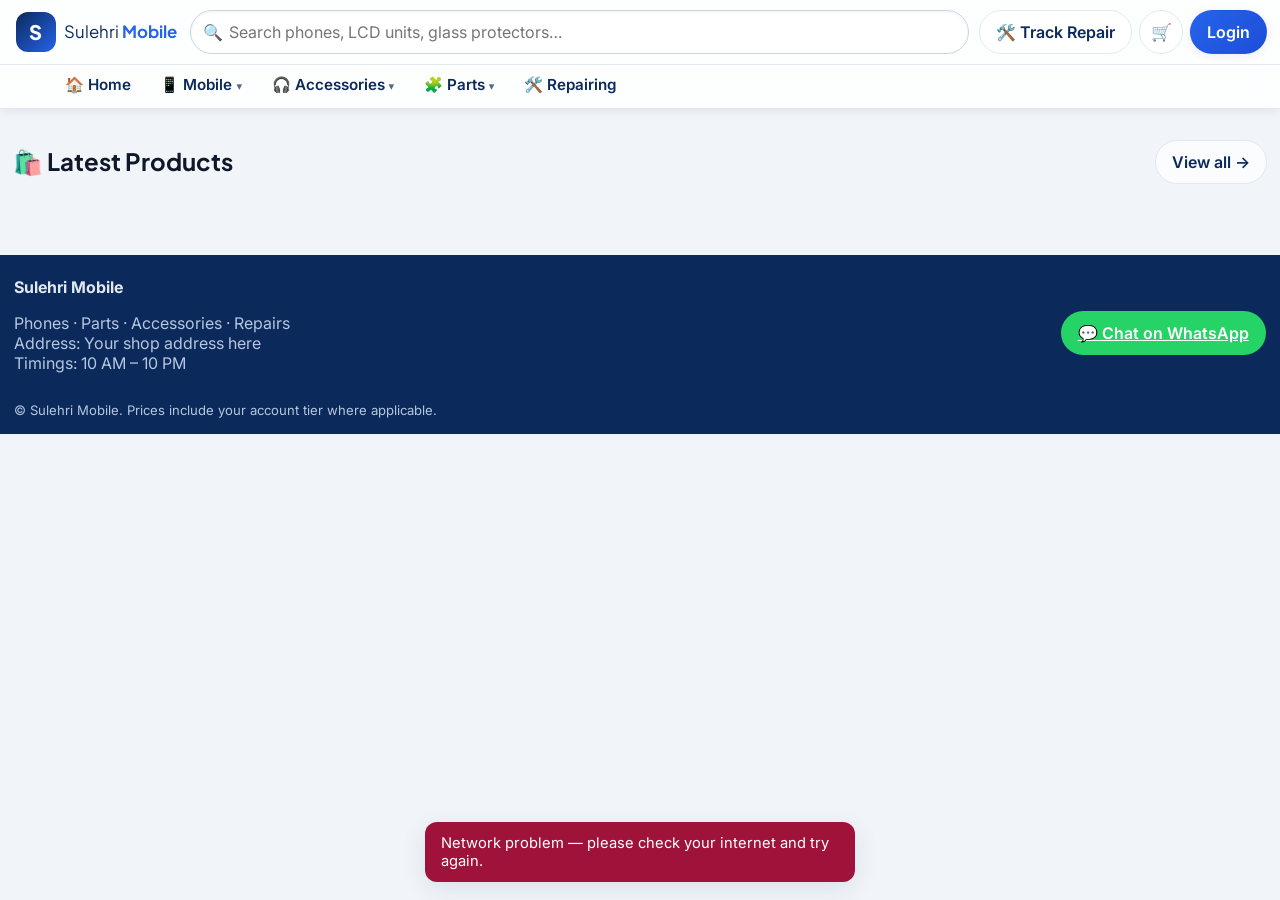
==== commit 7d6bfbbe: "SOVO-style mega menu with category tiles" ====
--- a/index.html
+++ b/index.html
@@ -45,7 +45,7 @@
   <nav class="main-nav" id="mainNav" aria-label="Shop sections">
     <div class="main-nav-inner" id="mainNavInner">
       <button type="button" class="nav-tab" data-tab="home">🏠 Home</button>
-      <button type="button" class="nav-tab has-menu" data-tab="phones" aria-haspopup="true" aria-expanded="false">📱 Mobile Sales &amp; Purchase <span class="nav-caret">▾</span></button>
+      <button type="button" class="nav-tab has-menu" data-tab="phones" aria-haspopup="true" aria-expanded="false">📱 Mobile <span class="nav-caret">▾</span></button>
       <button type="button" class="nav-tab has-menu" data-tab="accessories" aria-haspopup="true" aria-expanded="false">🎧 Accessories <span class="nav-caret">▾</span></button>
       <button type="button" class="nav-tab has-menu" data-tab="parts" aria-haspopup="true" aria-expanded="false">🧩 Parts <span class="nav-caret">▾</span></button>
       <button type="button" class="nav-tab" data-tab="repair">🛠️ Repairing</button>
@@ -87,6 +87,14 @@
 
   <!-- ================= VIEW: SHOP ================= -->
   <section class="view" id="viewShop" hidden>
+    <div class="cat-hero" id="catHero" hidden>
+      <div class="cat-hero-img" id="catHeroImg"></div>
+      <div>
+        <div class="cat-hero-crumb" id="catHeroCrumb"></div>
+        <h2 id="catHeroTitle"></h2>
+        <div class="cat-hero-count" id="catHeroCount"></div>
+      </div>
+    </div>
     <div class="shop-layout">
 
       <!-- Filters: sidebar (desktop) / drawer (mobile) -->
--- a/styles.css
+++ b/styles.css
@@ -387,19 +387,56 @@
 .nav-tab:hover{color:var(--blue)}
 .nav-tab.active{border-bottom-color:var(--blue);color:var(--blue)}
 .nav-caret{font-size:.7rem;opacity:.7}
-.mega-panel{position:absolute;left:0;right:0;top:100%;background:#fff;border-bottom:1px solid var(--line);box-shadow:0 18px 34px rgba(11,42,91,.16);z-index:55;max-height:70vh;overflow:auto;padding:1rem max(.75rem,calc((100% - 1200px)/2 + .75rem))}
-.mega-head{display:flex;justify-content:space-between;align-items:center;margin-bottom:.6rem}
-.mega-head strong{font-size:1.05rem;color:var(--navy)}
-.mega-cols{display:grid;grid-template-columns:repeat(auto-fit,minmax(150px,1fr));gap:1rem 1.5rem}
-.mega-col h4{margin:.2rem 0 .45rem;font-size:.85rem;color:var(--navy)}
-.mega-link{display:block;width:100%;text-align:left;background:none;border:none;font:inherit;font-size:.92rem;padding:.28rem 0;cursor:pointer;color:#334155}
-.mega-link:hover{color:var(--blue);text-decoration:underline}
-.mega-link .count{color:#94A3B8;font-size:.8rem}
-.mega-all{width:auto;font-weight:600;color:var(--blue)}
+.mega-panel{position:absolute;left:0;right:0;top:100%;z-index:55;max-height:74vh;overflow:auto;color:#fff;
+  background:linear-gradient(135deg,var(--navy) 0%,var(--blue) 90%);
+  box-shadow:0 22px 38px rgba(11,42,91,.35);border-radius:0 0 20px 20px;
+  padding:1.1rem max(.9rem,calc((100% - 1200px)/2 + .9rem)) 1.2rem;
+  animation:megaIn .28s ease both}
+@keyframes megaIn{from{opacity:0;transform:translateY(-10px)}to{opacity:1;transform:translateY(0)}}
+.mega-head strong{font-size:1.2rem;display:block}
+.mega-sub{display:block;opacity:.85;font-size:.85rem;margin-top:.15rem}
+.mega-body{display:flex;gap:1.4rem;align-items:flex-start;margin-top:1rem}
+.mega-tiles{display:flex;flex-wrap:wrap;gap:1.1rem 1.3rem;flex:1}
+.mega-tile{background:none;border:none;color:#fff;font:inherit;cursor:pointer;width:104px;
+  display:flex;flex-direction:column;align-items:center;gap:.32rem;padding:.2rem;
+  animation:tileIn .45s ease both}
+@keyframes tileIn{from{opacity:0;transform:translateY(12px) scale(.95)}to{opacity:1;transform:translateY(0) scale(1)}}
+.mega-tile:hover .tile-circle{transform:scale(1.07);box-shadow:0 10px 22px rgba(0,0,0,.3)}
+.tile-circle{position:relative;width:78px;height:78px;border-radius:50%;background:#fff;display:grid;place-items:center;overflow:hidden;box-shadow:0 6px 16px rgba(0,0,0,.22);transition:transform .18s ease,box-shadow .18s ease}
+.tile-circle img{position:absolute;inset:0;width:100%;height:100%;object-fit:cover}
+.tile-emoji{font-size:2rem}
+.tile-label{font-weight:700;font-size:.92rem;text-align:center;line-height:1.2}
+.tile-count{opacity:.82;font-size:.76rem}
+.mega-flyout{min-width:240px;max-width:300px;background:rgba(255,255,255,.13);border:1px solid rgba(255,255,255,.28);
+  border-radius:14px;padding:.75rem .85rem;animation:tileIn .25s ease both}
+.mega-flyout h4{margin:.1rem 0 .45rem;color:#fff}
+.fly-link{display:block;width:100%;text-align:left;background:none;border:none;color:#fff;font:inherit;font-size:.92rem;
+  padding:.34rem .3rem;cursor:pointer;border-radius:8px}
+.fly-link:hover{background:rgba(255,255,255,.16)}
+.fly-link .count{opacity:.8;font-size:.8rem}
+.fly-note{opacity:.85;font-size:.85rem;margin:.2rem 0 .35rem}
+.fly-all{font-weight:700;margin-top:.3rem}
+.mega-foot{margin-top:1.05rem;text-align:right}
+.mega-viewall{background:#fff;color:var(--navy);border:none;font:inherit;font-weight:700;cursor:pointer;
+  padding:.55rem 1.15rem;border-radius:999px;box-shadow:0 8px 18px rgba(0,0,0,.25)}
+.mega-viewall:hover{background:#EFF6FF}
 @media (max-width:640px){
   .nav-tab{font-size:.86rem;padding:.55rem .55rem}
-  .mega-cols{grid-template-columns:1fr 1fr}
-}
+  .mega-body{flex-direction:column}
+  .mega-flyout{display:none}
+  .mega-tiles{display:grid;grid-template-columns:repeat(3,1fr);gap:1rem .4rem}
+  .mega-tile{width:auto}
+}
+
+/* ================= CATEGORY PAGE HERO ================= */
+.cat-hero{display:flex;gap:1rem;align-items:center;color:#fff;border-radius:18px;padding:1.05rem 1.2rem;margin:1rem 0;
+  background:linear-gradient(135deg,var(--navy),var(--blue));box-shadow:var(--shadow-sm)}
+.cat-hero-img{position:relative;width:66px;height:66px;flex:0 0 auto;border-radius:50%;background:#fff;color:var(--navy);
+  display:grid;place-items:center;font-size:1.8rem;overflow:hidden}
+.cat-hero-img img{position:absolute;inset:0;width:100%;height:100%;object-fit:cover}
+.cat-hero h2{margin:.1rem 0;color:#fff}
+.cat-hero-crumb{font-size:.82rem;opacity:.85}
+.cat-hero-count{font-size:.88rem;opacity:.92}
 
 /* ================= REPAIRING PAGE ================= */
 .repair-hero{background:linear-gradient(135deg,var(--navy),var(--blue));color:#fff;border-radius:18px;padding:1.6rem 1.3rem;margin:1rem 0 1.4rem;box-shadow:var(--shadow-sm)}
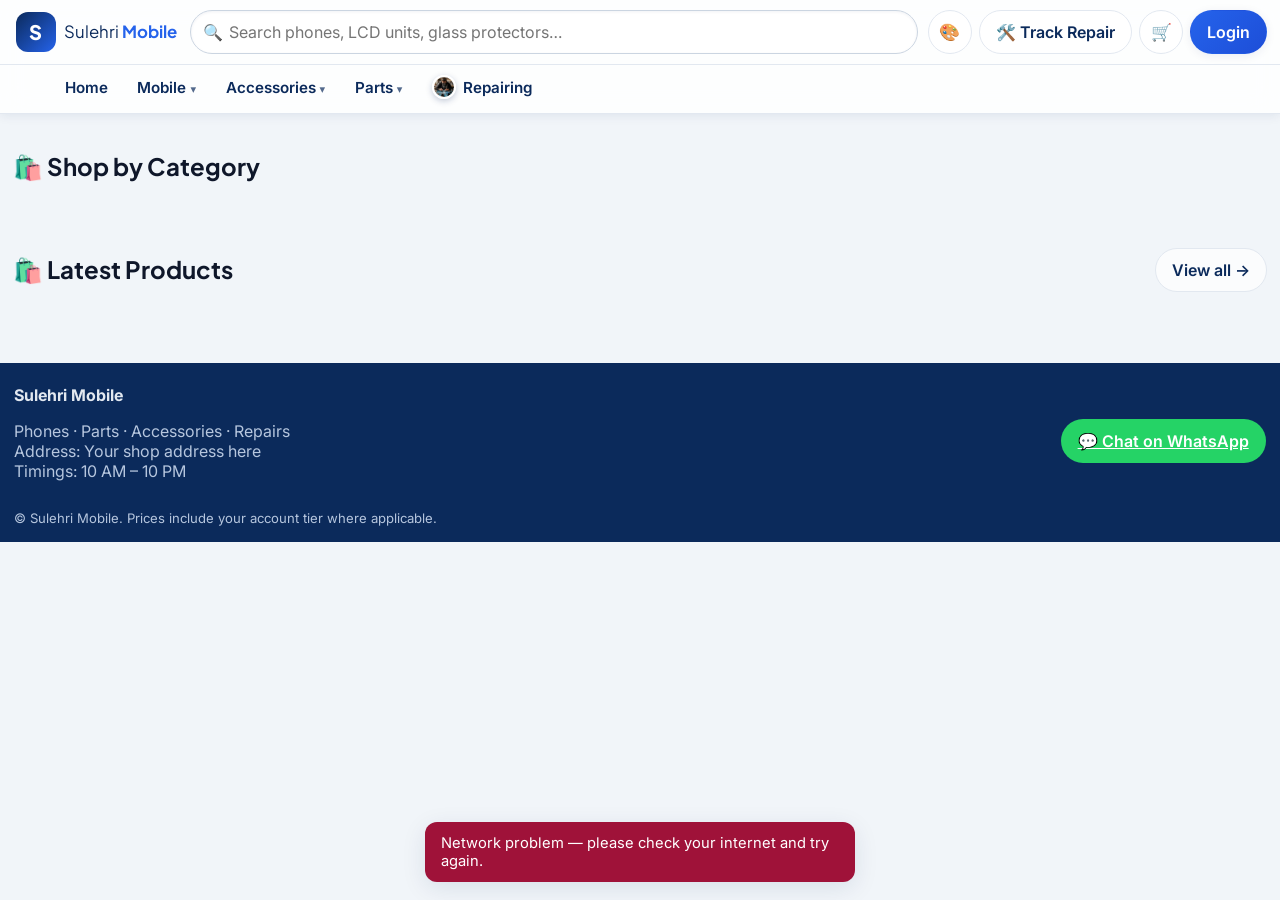
==== commit 476b2734: "2026 UI upgrade - themes, hero slider, photo repairing services" ====
--- a/index.html
+++ b/index.html
@@ -12,6 +12,7 @@
 <link rel="preconnect" href="https://fonts.gstatic.com" crossorigin>
 <link href="https://fonts.googleapis.com/css2?family=Inter:wght@400;500;600;700&family=Plus+Jakarta+Sans:wght@600;700;800&display=swap" rel="stylesheet">
 <link rel="stylesheet" href="styles.css">
+<script>try { document.documentElement.dataset.theme = localStorage.getItem('sm_theme') || 'ocean'; } catch (e) { document.documentElement.dataset.theme = 'ocean'; }</script>
 </head>
 <body>
 
@@ -31,6 +32,17 @@
     </div>
 
     <div class="header-actions">
+      <div class="theme-wrap">
+        <button class="icon-btn" id="themeBtn" type="button" aria-label="Change theme">🎨</button>
+        <div class="theme-pop" id="themePop" hidden>
+          <strong>🎨 Apni Theme Chunein</strong>
+          <button type="button" class="theme-opt" data-theme-set="ocean"><span class="theme-dot" style="background:linear-gradient(135deg,#0B2A5B,#2563EB)"></span>Ocean Blue</button>
+          <button type="button" class="theme-opt" data-theme-set="emerald"><span class="theme-dot" style="background:linear-gradient(135deg,#064E3B,#059669)"></span>Emerald Green</button>
+          <button type="button" class="theme-opt" data-theme-set="royal"><span class="theme-dot" style="background:linear-gradient(135deg,#3B0764,#7C3AED)"></span>Royal Purple</button>
+          <button type="button" class="theme-opt" data-theme-set="sunset"><span class="theme-dot" style="background:linear-gradient(135deg,#7C2D12,#EA580C)"></span>Sunset Orange</button>
+          <button type="button" class="theme-opt" data-theme-set="rose"><span class="theme-dot" style="background:linear-gradient(135deg,#500724,#DB2777)"></span>Rose Pink</button>
+        </div>
+      </div>
       <button class="btn btn-ghost header-track" id="trackBtnTop" type="button">🛠️ Track Repair</button>
       <button class="icon-btn" id="cartBtn" type="button" aria-label="Open cart">
         🛒 <span class="cart-badge" id="cartBadge" hidden>0</span>
@@ -44,11 +56,11 @@
   <!-- Main tab nav + mega menu -->
   <nav class="main-nav" id="mainNav" aria-label="Shop sections">
     <div class="main-nav-inner" id="mainNavInner">
-      <button type="button" class="nav-tab" data-tab="home">🏠 Home</button>
-      <button type="button" class="nav-tab has-menu" data-tab="phones" aria-haspopup="true" aria-expanded="false">📱 Mobile <span class="nav-caret">▾</span></button>
-      <button type="button" class="nav-tab has-menu" data-tab="accessories" aria-haspopup="true" aria-expanded="false">🎧 Accessories <span class="nav-caret">▾</span></button>
-      <button type="button" class="nav-tab has-menu" data-tab="parts" aria-haspopup="true" aria-expanded="false">🧩 Parts <span class="nav-caret">▾</span></button>
-      <button type="button" class="nav-tab" data-tab="repair">🛠️ Repairing</button>
+      <button type="button" class="nav-tab" data-tab="home">Home</button>
+      <button type="button" class="nav-tab has-menu" data-tab="phones" aria-haspopup="true" aria-expanded="false"><img class="tab-thumb" id="thumbMobile" alt="" hidden>Mobile <span class="nav-caret">▾</span></button>
+      <button type="button" class="nav-tab has-menu" data-tab="accessories" aria-haspopup="true" aria-expanded="false"><img class="tab-thumb" id="thumbAccessories" alt="" hidden>Accessories <span class="nav-caret">▾</span></button>
+      <button type="button" class="nav-tab has-menu" data-tab="parts" aria-haspopup="true" aria-expanded="false"><img class="tab-thumb" id="thumbParts" alt="" hidden>Parts <span class="nav-caret">▾</span></button>
+      <button type="button" class="nav-tab" data-tab="repair"><img class="tab-thumb" src="images/repair-hero.jpg" alt="">Repairing</button>
     </div>
     <div class="mega-panel" id="megaPanel" hidden></div>
   </nav>
@@ -76,6 +88,18 @@
 
   <!-- ================= VIEW: HOME ================= -->
   <section class="view" id="viewHome">
+    <div class="hero-slider" id="heroSlider" hidden>
+      <div class="hero-track" id="heroTrack"></div>
+      <button type="button" class="hero-arrow hero-prev" id="heroPrev" aria-label="Previous">‹</button>
+      <button type="button" class="hero-arrow hero-next" id="heroNext" aria-label="Next">›</button>
+      <div class="hero-dots" id="heroDots"></div>
+    </div>
+
+    <div class="section-head reveal">
+      <h2>🛍️ Shop by Category</h2>
+    </div>
+    <div class="home-cats reveal" id="homeCats"></div>
+
     <div id="showcaseWrap"></div>
 
     <div class="section-head">
@@ -175,44 +199,105 @@
 
   <!-- ================= VIEW: REPAIRING ================= -->
   <section class="view" id="viewRepair" hidden>
-    <div class="repair-hero">
-      <h2>🛠️ Mobile Repairing Services</h2>
-      <p>Har qism ke mobile masail ka hal — quality parts, expert technicians aur warranty ke saath.
-        Masla samajh na aaye? <strong>Diagnosis bilkul FREE hai</strong> — pehle quote, phir kaam.</p>
-      <div class="repair-hero-btns">
-        <a class="btn btn-whatsapp" id="repairWaBtn" href="#" target="_blank" rel="noopener">💬 WhatsApp par repair quote lein</a>
-        <button class="btn btn-ghost" id="repairTrackBtn" type="button">🔎 Apni repair track karein</button>
-      </div>
-    </div>
-
-    <h3 class="repair-h">🔧 Our Repair Services</h3>
-    <div class="svc-grid">
-      <div class="svc-card"><span class="svc-icon">📱</span><strong>Screen / LCD Replacement</strong><p class="muted small">Tooti screen ya display — original quality units ke saath.</p></div>
-      <div class="svc-card"><span class="svc-icon">🔋</span><strong>Battery Replacement</strong><p class="muted small">Battery jaldi khatam? Nai battery warranty ke saath.</p></div>
-      <div class="svc-card"><span class="svc-icon">🔌</span><strong>Charging Port Repair</strong><p class="muted small">Charging pin / sub-board ka masla usi din hal.</p></div>
-      <div class="svc-card"><span class="svc-icon">💧</span><strong>Water Damage</strong><p class="muted small">Pani gir gaya? Fori diagnosis aur data bachane ki koshish.</p></div>
-      <div class="svc-card"><span class="svc-icon">📷</span><strong>Camera Repair</strong><p class="muted small">Front / back camera replacement aur lens repair.</p></div>
-      <div class="svc-card"><span class="svc-icon">💾</span><strong>Software / Flashing</strong><p class="muted small">Logo par atka, hang ya software update ka masla.</p></div>
-      <div class="svc-card"><span class="svc-icon">👆</span><strong>Face ID / Fingerprint</strong><p class="muted small">Biometric sensors ki repair aur calibration.</p></div>
-      <div class="svc-card"><span class="svc-icon">🔊</span><strong>Speaker / Mic</strong><p class="muted small">Awaz ka masla — speaker, mic aur earpiece repair.</p></div>
-    </div>
-
-    <h3 class="repair-h">📲 Brands We Repair</h3>
-    <div class="brand-chips">
+    <div class="repair-hero reveal">
+      <img class="repair-hero-bg" src="images/repair-hero.jpg" alt="Sulehri Mobile repair lab">
+      <div class="repair-hero-shade"></div>
+      <div class="repair-hero-content">
+        <span class="hero-kicker">🔬 SULEHRI MOBILE REPAIR LAB</span>
+        <h2>Mobile Repairing — Chip Level Experts</h2>
+        <p>Screen se lekar <strong>CPU drilling</strong> tak — woh kaam jo dusri dukanein wapas kar deti hain, hum yahan karte hain.
+          Diagnosis <strong>bilkul FREE</strong> — pehle quote, phir kaam, warranty ke saath.</p>
+        <div class="repair-hero-btns">
+          <a class="btn btn-whatsapp" id="repairWaBtn" href="#" target="_blank" rel="noopener">💬 WhatsApp par repair quote lein</a>
+          <button class="btn btn-ghost" id="repairTrackBtn" type="button">🔎 Apni repair track karein</button>
+        </div>
+      </div>
+    </div>
+
+    <div class="featured-service reveal">
+      <div class="featured-media">
+        <img src="images/repair-cpu.jpg" alt="CPU drilling on a phone motherboard">
+        <span class="featured-ribbon">⭐ SPECIALIST SERVICE</span>
+      </div>
+      <div class="featured-body">
+        <h3>🔥 CPU Drilling &amp; Advanced Board Repair</h3>
+        <p>Ye humari sab se khaas service hai — Pakistan mein bohat kam shops ye kaam karti hain!
+          Bilkul <strong>dead phone</strong>, pani mein gira phone, ya woh phone jise sab ne <em>"na-umeed"</em> keh diya ho —
+          microscope ke neeche CPU drilling karke board ki andar ki layers tak pohanchte hain,
+          taake aap ka <strong>data bhi bache aur phone bhi chal pare</strong>. Samsung, iPhone, Xiaomi — har model.</p>
+        <div class="svc-chips">
+          <span>Dead Phone Recovery</span><span>CPU Reballing</span><span>UFS / EMMC Drilling Access</span>
+          <span>iPhone CPU Work</span><span>Data Recovery</span><span>Board Short Fix</span>
+        </div>
+        <a class="btn btn-whatsapp" href="#" target="_blank" rel="noopener" data-wa-service="CPU Drilling / dead phone repair">💬 CPU Drilling ke liye quote lein</a>
+      </div>
+    </div>
+
+    <h3 class="repair-h reveal">🔧 Our Repair Services</h3>
+    <div class="svc2-grid">
+      <article class="svc2-card reveal">
+        <img src="images/repair-hardware.jpg" alt="Mobile hardware repair">
+        <div class="svc2-body">
+          <h4>🛠️ Mobile Hardware</h4>
+          <p>Screen se motherboard tak — har hardware masla genuine quality parts aur warranty ke saath, zyada tar usi din.</p>
+          <div class="svc-chips"><span>Screen / LCD</span><span>Battery</span><span>Charging Port</span><span>Camera</span><span>Speaker / Mic</span><span>Face ID / Fingerprint</span></div>
+          <a class="btn btn-whatsapp btn-sm" href="#" target="_blank" rel="noopener" data-wa-service="Mobile Hardware repair">💬 Quote lein</a>
+        </div>
+      </article>
+      <article class="svc2-card reveal">
+        <img src="images/repair-software.jpg" alt="Mobile software flashing">
+        <div class="svc2-body">
+          <h4>💾 Mobile Software</h4>
+          <p>Phone logo par atka hai, hang hota hai ya software kharab ho gaya? Data ka khayal rakhte hue har software masla hal.</p>
+          <div class="svc-chips"><span>Flashing / Firmware</span><span>Logo Hang Fix</span><span>Software Update</span><span>Virus Removal</span><span>Data Backup</span><span>FRP (sirf malik ke liye)</span></div>
+          <a class="btn btn-whatsapp btn-sm" href="#" target="_blank" rel="noopener" data-wa-service="Mobile Software repair">💬 Quote lein</a>
+        </div>
+      </article>
+      <article class="svc2-card reveal">
+        <img src="images/repair-jtag.jpg" alt="JTAG boot repair">
+        <div class="svc2-body">
+          <h4>🔌 JTAG Boot Repair</h4>
+          <p>Bilkul dead phone jo computer se bhi connect na ho — JTAG se seedha chip se connection karke boot wapas layein.</p>
+          <div class="svc-chips"><span>Dead Boot Repair</span><span>ISP Pinout Work</span><span>No Power / No Port</span><span>Bootloader Fix</span><span>Samsung / Xiaomi Dead Fix</span></div>
+          <a class="btn btn-whatsapp btn-sm" href="#" target="_blank" rel="noopener" data-wa-service="JTAG boot repair">💬 Quote lein</a>
+        </div>
+      </article>
+      <article class="svc2-card reveal">
+        <img src="images/repair-emmc.jpg" alt="EMMC chip programming">
+        <div class="svc2-body">
+          <h4>💿 EMMC / UFS Chip Work</h4>
+          <p>Memory chip ki programming, health check aur replacement — kharab chip se data nikalna ho ya phone zinda karna ho.</p>
+          <div class="svc-chips"><span>EMMC Programming</span><span>UFS Programming</span><span>Chip Replacement</span><span>Health Check</span><span>Data Extraction</span></div>
+          <a class="btn btn-whatsapp btn-sm" href="#" target="_blank" rel="noopener" data-wa-service="EMMC / UFS chip work">💬 Quote lein</a>
+        </div>
+      </article>
+      <article class="svc2-card reveal">
+        <img src="images/repair-hero.jpg" alt="Dead and water damaged phone care">
+        <div class="svc2-body">
+          <h4>💧 Dead &amp; Water-Damaged Phones</h4>
+          <p>Pani gir gaya ya phone achanak band ho gaya? Fori ultrasonic safai aur chip-level diagnosis — umeed khatam samajhne se pehle hum se zaroor poochein.</p>
+          <div class="svc-chips"><span>Water Damage Care</span><span>Ultrasonic Cleaning</span><span>Dead Phone Diagnosis</span><span>Short Circuit Fix</span></div>
+          <a class="btn btn-whatsapp btn-sm" href="#" target="_blank" rel="noopener" data-wa-service="Dead / water-damaged phone repair">💬 Quote lein</a>
+        </div>
+      </article>
+    </div>
+
+    <h3 class="repair-h reveal">📲 Brands We Repair</h3>
+    <div class="brand-chips reveal">
       <span>Apple iPhone</span><span>Samsung</span><span>Infinix</span><span>Tecno</span><span>Xiaomi / Redmi</span>
       <span>Vivo</span><span>Oppo</span><span>Realme</span><span>OnePlus</span><span>Google Pixel</span>
       <span>Huawei / Honor</span><span>Nokia</span><span>Itel</span><span>Sparx</span>
     </div>
 
-    <h3 class="repair-h">🪜 Kaise Kaam Hota Hai?</h3>
-    <div class="steps-row">
+    <h3 class="repair-h reveal">🪜 Kaise Kaam Hota Hai?</h3>
+    <div class="steps-row reveal">
       <div class="step-card"><span class="step-num">1</span><strong>Book Your Repair</strong><p class="muted small">WhatsApp, call ya dukaan par aa kar repair book karwayein.</p></div>
       <div class="step-card"><span class="step-num">2</span><strong>Diagnosis &amp; Quote</strong><p class="muted small">Phone check karke pehle saaf qeemat batayi jati hai — koi kaam aap ki marzi ke baghair nahi.</p></div>
       <div class="step-card"><span class="step-num">3</span><strong>Repair &amp; Pickup</strong><p class="muted small">Zyada tar repairs usi din — warranty ke saath phone wapas lein.</p></div>
     </div>
 
-    <div class="why-grid">
-      <div class="why-card">🎓<strong>Expert Technicians</strong><p class="muted small">iPhone aur Android ke certified specialists.</p></div>
+    <div class="why-grid reveal">
+      <div class="why-card">🎓<strong>Expert Technicians</strong><p class="muted small">Chip-level repairing ke certified specialists.</p></div>
       <div class="why-card">💎<strong>Genuine Parts</strong><p class="muted small">Original quality parts — performance bilkul new jaisi.</p></div>
       <div class="why-card">⚡<strong>Fast Turnaround</strong><p class="muted small">Aksar repairs 30–60 minute mein, warna usi din.</p></div>
       <div class="why-card">🛡️<strong>Warranty on Repairs</strong><p class="muted small">Parts aur labour par warranty — be-fikr rahen.</p></div>
--- a/styles.css
+++ b/styles.css
@@ -459,3 +459,96 @@
 .why-card{background:#fff;border:1px solid var(--line);border-radius:14px;padding:1rem;box-shadow:var(--shadow-sm);font-size:1.02rem}
 .why-card p{margin:.3rem 0 0}
 #trackAnchor{scroll-margin-top:150px}
+
+/* ================= THEMES (customer-selectable) ================= */
+html[data-theme="emerald"]{--navy:#064E3B;--blue:#059669;--blue-dark:#047857}
+html[data-theme="royal"]{--navy:#3B0764;--blue:#7C3AED;--blue-dark:#6D28D9}
+html[data-theme="sunset"]{--navy:#7C2D12;--blue:#EA580C;--blue-dark:#C2410C}
+html[data-theme="rose"]{--navy:#500724;--blue:#DB2777;--blue-dark:#BE185D}
+.theme-wrap{position:relative}
+.theme-pop{position:absolute;right:0;top:calc(100% + 10px);background:#fff;border:1px solid var(--line);border-radius:14px;
+  box-shadow:0 18px 38px rgba(15,23,42,.18);padding:.7rem;min-width:210px;z-index:80;animation:megaIn .22s ease both}
+.theme-pop strong{display:block;margin:.1rem .3rem .55rem;color:var(--navy);font-size:.92rem}
+.theme-opt{display:flex;align-items:center;gap:.6rem;width:100%;background:none;border:none;font:inherit;font-size:.93rem;
+  padding:.45rem .5rem;border-radius:10px;cursor:pointer;color:var(--ink);text-align:left}
+.theme-opt:hover{background:var(--slate-bg)}
+.theme-opt.active{background:#EFF6FF;font-weight:700;color:var(--navy)}
+.theme-dot{width:22px;height:22px;border-radius:50%;flex:0 0 auto;box-shadow:inset 0 0 0 2px rgba(255,255,255,.5)}
+
+/* ================= NAV TAB PHOTO THUMBS ================= */
+.tab-thumb{width:24px;height:24px;border-radius:50%;object-fit:cover;vertical-align:-6px;margin-right:.42rem;
+  box-shadow:0 2px 6px rgba(11,42,91,.25);border:2px solid #fff}
+
+/* ================= HERO SLIDER ================= */
+.hero-slider{position:relative;border-radius:20px;overflow:hidden;margin:1rem 0 1.2rem;box-shadow:var(--shadow);
+  aspect-ratio:16/6.2;background:var(--navy)}
+.hero-track{display:flex;height:100%;transition:transform .65s cubic-bezier(.22,.8,.24,1)}
+.hero-slide{position:relative;flex:0 0 100%;height:100%;cursor:pointer}
+.hero-slide img{position:absolute;inset:0;width:100%;height:100%;object-fit:cover}
+.hero-slide-shade{position:absolute;inset:0;background:linear-gradient(90deg,rgba(2,10,30,.68) 0%,rgba(2,10,30,.25) 55%,rgba(2,10,30,0) 100%)}
+.hero-slide-body{position:absolute;left:1.4rem;bottom:1.2rem;color:#fff;max-width:70%}
+.hero-slide-body h3{margin:.35rem 0 .4rem;color:#fff;font-size:clamp(1.3rem,3.4vw,2.1rem)}
+.hero-cta{display:inline-block;background:#fff;color:var(--navy);font-weight:700;font-size:.88rem;
+  padding:.42rem .95rem;border-radius:999px;box-shadow:0 6px 16px rgba(0,0,0,.25)}
+.hero-arrow{position:absolute;top:50%;transform:translateY(-50%);width:38px;height:38px;border-radius:50%;border:none;
+  background:rgba(255,255,255,.9);color:var(--navy);font-size:1.35rem;cursor:pointer;z-index:3;box-shadow:0 6px 16px rgba(0,0,0,.25)}
+.hero-prev{left:.7rem}.hero-next{right:.7rem}
+.hero-dots{position:absolute;bottom:.65rem;right:1rem;display:flex;gap:.4rem;z-index:3}
+.hero-dot{width:9px;height:9px;border-radius:50%;border:none;background:rgba(255,255,255,.55);cursor:pointer;padding:0}
+.hero-dot.active{background:#fff;transform:scale(1.25)}
+@media (max-width:640px){.hero-slider{aspect-ratio:16/9}.hero-arrow{display:none}.hero-slide-body{left:1rem;bottom:1rem;max-width:85%}}
+
+/* ================= HOME CATEGORY CIRCLES ================= */
+.home-cats{display:flex;flex-wrap:wrap;gap:1.05rem 1.25rem;margin:.4rem 0 1.6rem}
+.hc-tile{background:none;border:none;font:inherit;cursor:pointer;width:96px;display:flex;flex-direction:column;align-items:center;gap:.35rem;color:var(--navy)}
+.hc-tile .tile-circle{box-shadow:0 6px 16px rgba(11,42,91,.16)}
+.hc-tile:hover .tile-circle{transform:scale(1.07)}
+.hc-label{font-weight:700;font-size:.86rem;text-align:center;line-height:1.2}
+@media (max-width:640px){.home-cats{display:grid;grid-template-columns:repeat(4,1fr);gap:.9rem .3rem}.hc-tile{width:auto}.hc-tile .tile-circle{width:62px;height:62px}.hc-label{font-size:.76rem}}
+
+/* ================= REVEAL + CARD POLISH ================= */
+.reveal{opacity:0;transform:translateY(16px);transition:opacity .6s ease,transform .6s ease}
+.reveal.in{opacity:1;transform:none}
+.card{transition:transform .25s ease,box-shadow .25s ease;animation:cardIn .5s ease both}
+.card:hover{transform:translateY(-4px);box-shadow:0 14px 30px rgba(11,42,91,.16)}
+.card-frame img{transition:transform .45s ease}
+.card:hover .card-frame img{transform:scale(1.06)}
+@keyframes cardIn{from{opacity:0;transform:translateY(10px)}to{opacity:1;transform:translateY(0)}}
+.product-grid .card:nth-child(2){animation-delay:.05s}.product-grid .card:nth-child(3){animation-delay:.1s}
+.product-grid .card:nth-child(4){animation-delay:.15s}.product-grid .card:nth-child(5){animation-delay:.2s}
+.product-grid .card:nth-child(6){animation-delay:.25s}.product-grid .card:nth-child(7){animation-delay:.3s}
+.product-grid .card:nth-child(8){animation-delay:.35s}
+.btn{transition:transform .15s ease,box-shadow .2s ease,background .2s ease}
+.btn:active{transform:scale(.97)}
+
+/* ================= REPAIRING v3 (photo cards) ================= */
+.repair-hero{position:relative;overflow:hidden;border-radius:20px;padding:0;margin:1rem 0 1.4rem;background:var(--navy)}
+.repair-hero-bg{position:absolute;inset:0;width:100%;height:100%;object-fit:cover}
+.repair-hero-shade{position:absolute;inset:0;background:linear-gradient(92deg,rgba(3,12,32,.86) 30%,rgba(3,12,32,.45) 70%,rgba(3,12,32,.25))}
+.repair-hero-content{position:relative;z-index:2;padding:2rem 1.5rem;max-width:640px;color:#fff}
+.repair-hero-content h2{color:#fff;font-size:clamp(1.5rem,4vw,2.2rem);margin:.4rem 0 .55rem}
+.repair-hero-content p{opacity:.96}
+.hero-kicker{display:inline-block;background:rgba(255,255,255,.16);border:1px solid rgba(255,255,255,.35);
+  padding:.28rem .75rem;border-radius:999px;font-size:.76rem;font-weight:700;letter-spacing:.06em}
+.featured-service{display:grid;grid-template-columns:1fr 1.15fr;background:#fff;border:1px solid var(--line);
+  border-radius:20px;overflow:hidden;box-shadow:var(--shadow);margin-bottom:1.6rem}
+.featured-media{position:relative;min-height:260px}
+.featured-media img{position:absolute;inset:0;width:100%;height:100%;object-fit:cover}
+.featured-ribbon{position:absolute;top:14px;left:14px;background:linear-gradient(135deg,#F59E0B,#EA580C);color:#fff;
+  font-weight:800;font-size:.78rem;padding:.38rem .8rem;border-radius:999px;box-shadow:0 8px 18px rgba(0,0,0,.3);letter-spacing:.04em}
+.featured-body{padding:1.4rem 1.4rem 1.5rem}
+.featured-body h3{margin:.1rem 0 .55rem;color:var(--navy);font-size:1.35rem}
+.featured-body p{color:#334155;line-height:1.55}
+.svc-chips{display:flex;flex-wrap:wrap;gap:.4rem;margin:.8rem 0 1rem}
+.svc-chips span{background:var(--slate-bg);border:1px solid var(--line);color:var(--navy);border-radius:999px;
+  padding:.3rem .7rem;font-size:.8rem;font-weight:600}
+.svc2-grid{display:grid;grid-template-columns:repeat(auto-fill,minmax(255px,1fr));gap:1rem}
+.svc2-card{background:#fff;border:1px solid var(--line);border-radius:18px;overflow:hidden;box-shadow:var(--shadow-sm);
+  transition:transform .25s ease,box-shadow .25s ease;display:flex;flex-direction:column}
+.svc2-card:hover{transform:translateY(-4px);box-shadow:0 16px 32px rgba(11,42,91,.16)}
+.svc2-card>img{width:100%;aspect-ratio:16/9.5;object-fit:cover}
+.svc2-body{padding:1rem 1.05rem 1.1rem;display:flex;flex-direction:column;flex:1}
+.svc2-body h4{margin:.05rem 0 .4rem;color:var(--navy)}
+.svc2-body p{margin:0;color:#475569;font-size:.92rem;line-height:1.5}
+.svc2-body .btn{margin-top:auto;align-self:flex-start}
+@media (max-width:760px){.featured-service{grid-template-columns:1fr}.featured-media{min-height:210px}}
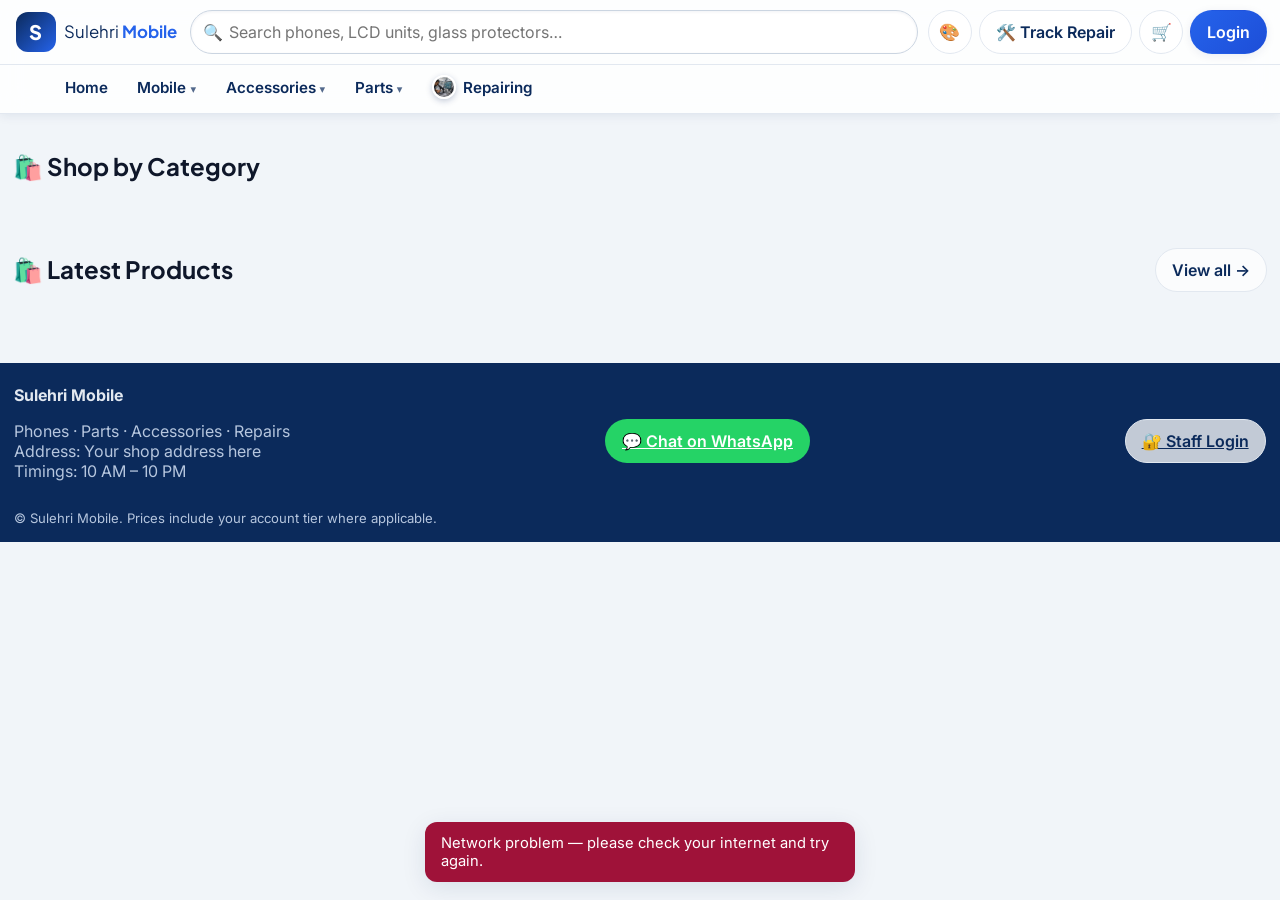
==== commit 3f2347a0: "Staff Login link in footer for app access" ====
--- a/index.html
+++ b/index.html
@@ -272,7 +272,7 @@
         </div>
       </article>
       <article class="svc2-card reveal">
-        <img src="images/repair-hero.jpg" alt="Dead and water damaged phone care">
+        <img src="images/repair-care.jpg" alt="Dead and water damaged phone care">
         <div class="svc2-body">
           <h4>💧 Dead &amp; Water-Damaged Phones</h4>
           <p>Pani gir gaya ya phone achanak band ho gaya? Fori ultrasonic safai aur chip-level diagnosis — umeed khatam samajhne se pehle hum se zaroor poochein.</p>
@@ -370,6 +370,7 @@
       <p class="muted">Phones · Parts · Accessories · Repairs<br>Address: Your shop address here<br>Timings: 10 AM – 10 PM</p>
     </div>
     <a class="btn btn-whatsapp" id="waLink" href="#" target="_blank" rel="noopener">💬 Chat on WhatsApp</a>
+    <a class="btn btn-ghost" href="admin/admin.html">🔐 Staff Login</a>
   </div>
   <p class="muted small">© Sulehri Mobile. Prices include your account tier where applicable.</p>
 </footer>
--- a/styles.css
+++ b/styles.css
@@ -552,3 +552,34 @@
 .svc2-body p{margin:0;color:#475569;font-size:.92rem;line-height:1.5}
 .svc2-body .btn{margin-top:auto;align-self:flex-start}
 @media (max-width:760px){.featured-service{grid-template-columns:1fr}.featured-media{min-height:210px}}
+
+/* ================= MEGA MENU v3 — vertical glass cascade ================= */
+.mega-panel{left:0;transform:none;width:308px;max-width:92vw;background:rgba(255,255,255,.88);
+  -webkit-backdrop-filter:blur(14px);backdrop-filter:blur(14px);border:1px solid rgba(15,23,42,.09);
+  border-radius:16px;box-shadow:0 24px 48px rgba(2,12,36,.22);padding:.55rem;color:var(--ink)}
+.mega-panel .mega-head{display:block;padding:.45rem .6rem .4rem;border-bottom:1px solid rgba(15,23,42,.07);margin-bottom:.3rem}
+.mega-panel .mega-head strong{color:var(--navy);font-size:1.02rem}
+.mega-list{display:flex;flex-direction:column}
+.mega-row{display:flex;align-items:center;gap:.5rem;width:100%;background:none;border:none;font:inherit;
+  text-align:left;padding:.62rem .6rem;border-radius:10px;cursor:pointer;color:var(--ink)}
+.mega-row:hover,.mega-row.active{background:rgba(37,99,235,.09)}
+.mega-row-label{font-weight:600;flex:1}
+.mega-row-count{color:var(--slate);font-size:.8rem;font-weight:500}
+.mega-row-arrow{color:var(--slate);font-size:1.2rem;line-height:1}
+.mega-panel .mega-viewall{display:block;width:100%;margin-top:.45rem;background:var(--navy);color:#fff;border:none;
+  font:inherit;font-weight:700;padding:.62rem;border-radius:10px;cursor:pointer;box-shadow:none}
+.mega-panel .mega-viewall:hover{background:var(--blue-dark)}
+.mega-panel .mega-flyout{position:absolute;left:calc(100% + 10px);right:auto;top:8px;width:252px;
+  background:rgba(255,255,255,.95);-webkit-backdrop-filter:blur(14px);backdrop-filter:blur(14px);
+  border:1px solid rgba(15,23,42,.09);border-radius:14px;box-shadow:0 20px 40px rgba(2,12,36,.2);
+  padding:.5rem;animation:megaIn .2s ease both;color:var(--ink)}
+.fly-head{font-weight:800;color:var(--navy);padding:.35rem .55rem .15rem}
+.fly-sub{font-size:.72rem;font-weight:700;letter-spacing:.07em;text-transform:uppercase;color:var(--slate);padding:.3rem .55rem .1rem}
+.fly-row{display:flex;justify-content:space-between;align-items:center;gap:.5rem;width:100%;background:none;border:none;
+  font:inherit;text-align:left;padding:.55rem;border-radius:9px;cursor:pointer;color:var(--ink)}
+.fly-row:hover{background:rgba(37,99,235,.09)}
+.fly-all{color:var(--blue-dark);font-weight:700;border-top:1px solid var(--line);border-radius:0 0 9px 9px;margin-top:.25rem}
+.fly-empty{color:var(--slate);font-size:.86rem;padding:.3rem .55rem;margin:0}
+@media (max-width:760px){
+  .mega-panel .mega-flyout{position:static;width:auto;margin:.35rem 0 .1rem;box-shadow:inset 0 0 0 1px rgba(15,23,42,.07)}
+}
